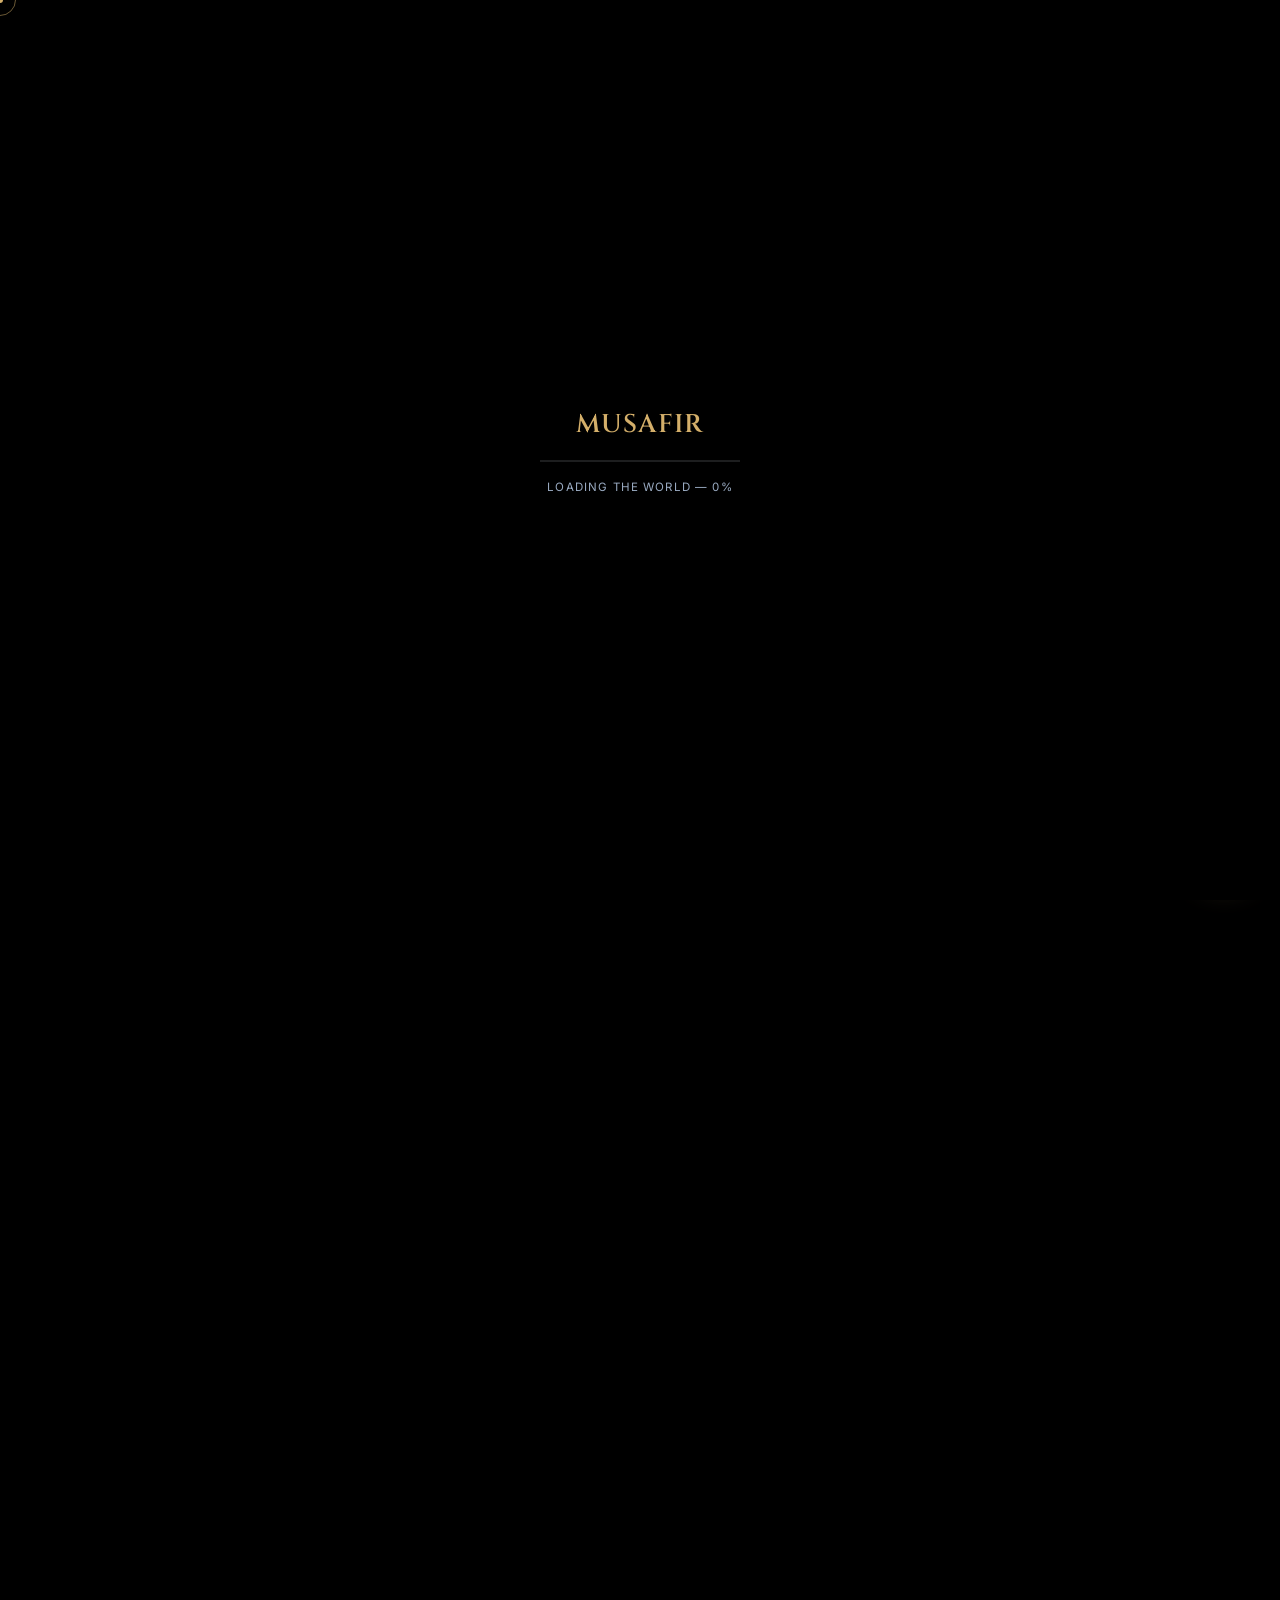
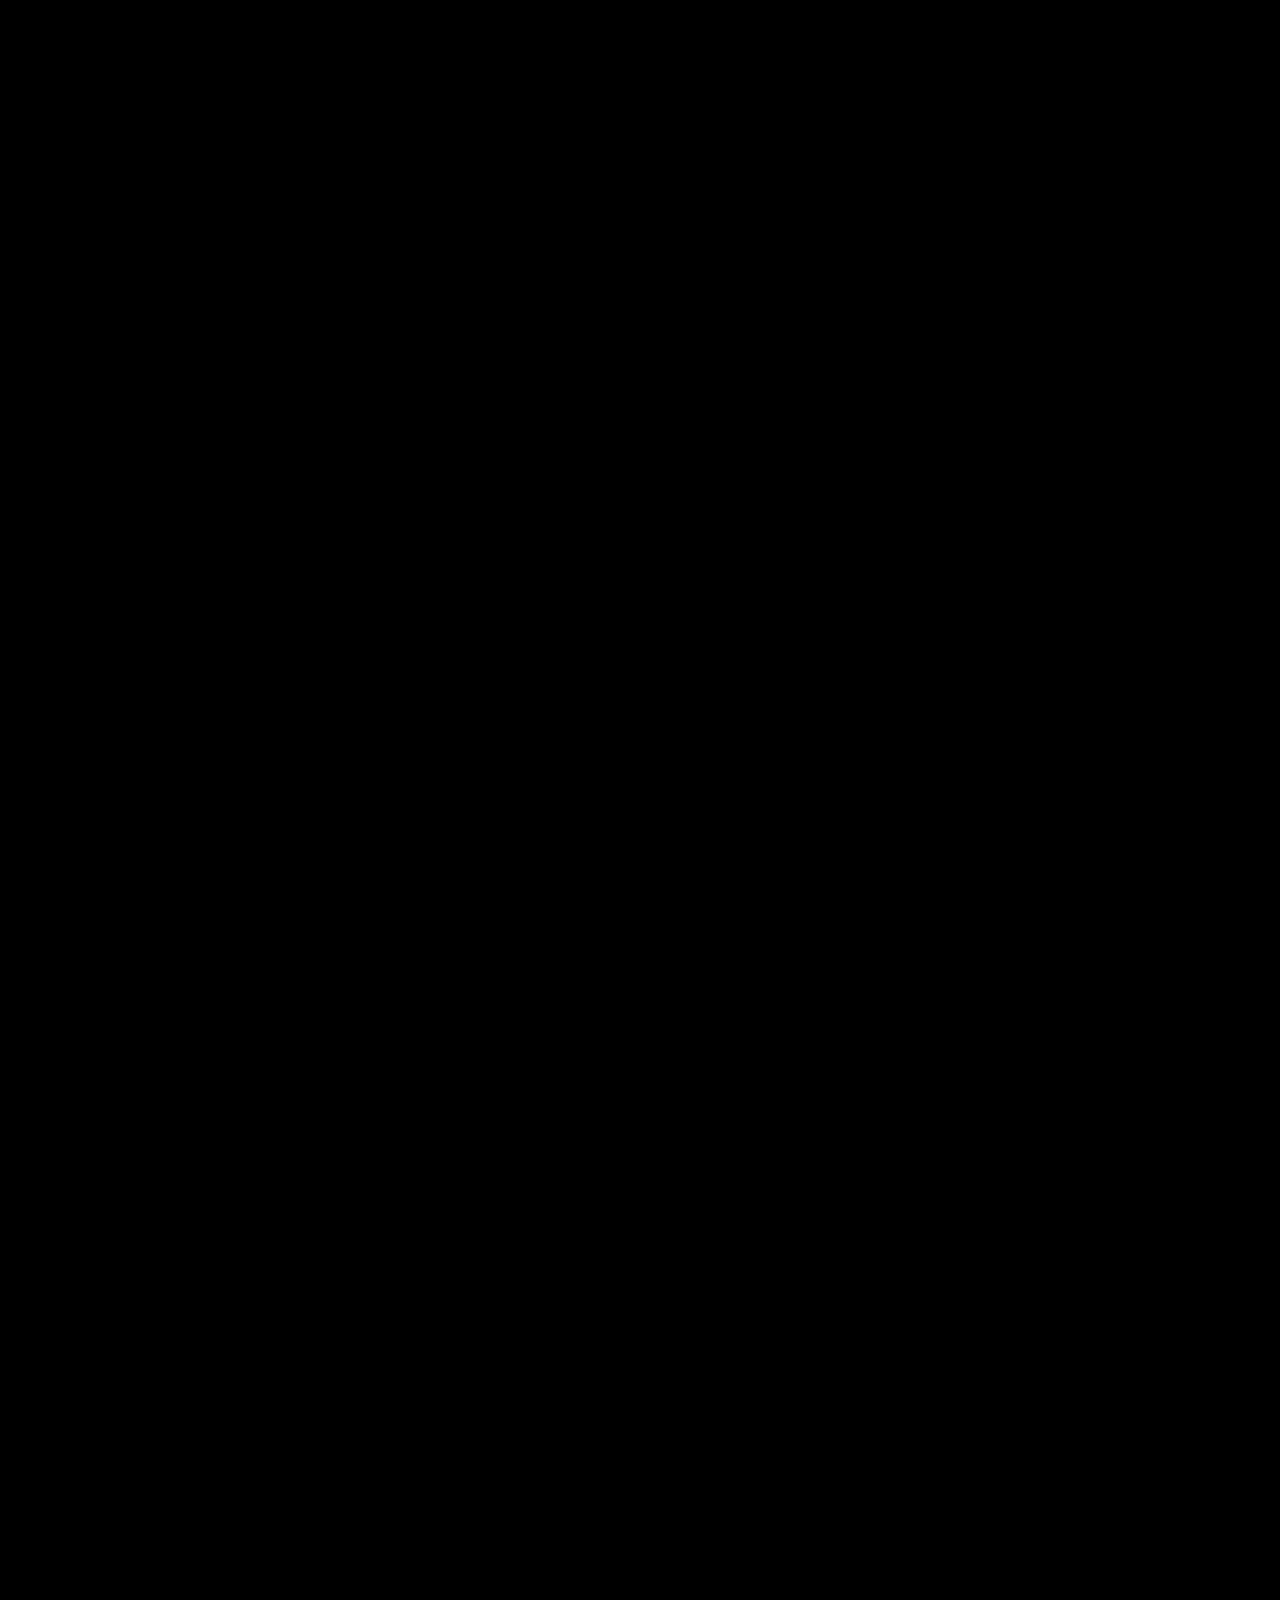
==== index.html @ 3566e13d "Update index.html" ====
<!DOCTYPE html>
<html lang="en">
<head>
  <meta name="google-site-verification" content="OoWgXhKjQjn_Fs0X8Tjs3KjPPnEatlVFtukZwoOC_cE" />
<meta charset="UTF-8">
<meta name="viewport" content="width=device-width, initial-scale=1.0, maximum-scale=1.0">
<title>Gorav Patyal | Musafir — Explore the world, live</title>
<meta name="description" content="Musafir — an interactive travel experience designed and developed by Gorav Patyal. Explore destinations, live weather, time zones and places around the world.">
<link rel="canonical" href="https://musafirg.vercel.app/">
<meta name="author" content="Gorav Patyal">
<meta name="robots" content="index,follow,max-image-preview:large">
<meta property="og:title" content="Gorav Patyal | Musafir — Explore the world, live">
<meta property="og:description" content="Musafir — an interactive travel experience designed and developed by Gorav Patyal.">
<meta property="og:type" content="website">
<meta property="og:url" content="https://musafirg.vercel.app/">
<script type="application/ld+json">
{
  "@context":"https://schema.org",
  "@type":"WebSite",
  "name":"Musafir",
  "url":"https://musafirg.vercel.app/",
  "creator":{
    "@type":"Person",
    "@id":"https://musafirg.vercel.app/#gorav-patyal",
    "name":"Gorav Patyal",
    "alternateName":"Gourav Patyal",
    "jobTitle":"Full-Stack Web Developer, Web Designer & SEO Specialist",
    "description":"Creator and developer of Musafir, focused on web development, design, SEO and interactive digital experiences.",
    "sameAs":[
      "https://github.com/GOURAVCODES22",
      "https://www.instagram.com/codetocreation/"
    ]
  }
}
</script>
<link rel="preconnect" href="https://fonts.googleapis.com">
<link href="https://fonts.googleapis.com/css2?family=Cinzel:wght@500;600;700&family=Inter:wght@400;500;600;700&display=swap" rel="stylesheet">
<link rel="stylesheet" href="style.css">

<style>
:root{--font-display:"Cinzel",serif;--font-ui:"Inter",sans-serif}
body{font-family:var(--font-ui)}
.serif,.brand,h1,h2,h3,.hero-title,.stat-num{font-family:var(--font-display)!important}

.nav-icon-btn{appearance:none;border:0;background:transparent;color:inherit;padding:8px;margin:0;display:inline-flex;align-items:center;justify-content:center;cursor:pointer;touch-action:manipulation}
.nav-icon-btn svg{pointer-events:none}
.nav-icon-btn.is-active{color:var(--gold,#d9ad62)}
@media (max-width: 760px){
  .nav{position:relative}
  .nav-links.nav-open{position:absolute;right:16px;top:calc(100% + 10px);z-index:100;display:flex!important;flex-direction:column;gap:8px;min-width:180px;padding:12px;border:1px solid rgba(217,173,98,.35);border-radius:14px;background:rgba(5,7,14,.96);backdrop-filter:blur(16px);box-shadow:0 18px 45px rgba(0,0,0,.45)}
  .nav-links.nav-open a{padding:10px 12px}
}
</style>

<style id="musafir-hero-design-only">
/* MUSAFIR — hero-only visual refresh. Functionality/layout outside this first viewport is untouched. */
:root{
  --font-display:"Cinzel",serif;
  --font-ui:"Inter",sans-serif;
}
body{font-family:var(--font-ui)}
.serif,.brand,h1,h2,h3,.hero-title,.stage-title,.stat-num,.panel-title{
  font-family:var(--font-display)!important;
}

/* Keep the existing hero composition; only refine its visual treatment. */
.stage-copy{position:relative;z-index:3}
.stage-eyebrow,.chips-label,.search-hud-top .lbl{
  font-family:var(--font-ui)!important;
  letter-spacing:.16em;
}
.stage-title{
  letter-spacing:.015em;
  line-height:.98;
  text-shadow:0 0 30px rgba(0,0,0,.35);
}
.stage-title .gold-line{
  text-shadow:0 0 24px rgba(217,173,98,.16);
}
.search-sub{
  font-family:var(--font-ui)!important;
}

/* Search becomes a premium planetary/glass capsule — same input/button IDs and behavior. */
.search-hud{
  position:relative;
  overflow:hidden;
  border:1px solid rgba(217,173,98,.34)!important;
  background:
    radial-gradient(ellipse at 78% 115%,rgba(71,105,145,.20) 0 20%,transparent 49%),
    radial-gradient(ellipse at 25% 0%,rgba(217,173,98,.08),transparent 48%),
    linear-gradient(135deg,rgba(13,19,31,.88),rgba(4,8,15,.72))!important;
  box-shadow:
    inset 0 1px 0 rgba(255,255,255,.07),
    0 18px 55px rgba(0,0,0,.30),
    0 0 34px rgba(48,78,112,.08);
  backdrop-filter:blur(16px);
}
.search-hud:after{
  content:"";
  position:absolute;
  width:170px;height:170px;
  right:-72px;bottom:-118px;
  border-radius:50%;
  border:1px solid rgba(217,173,98,.24);
  box-shadow:0 0 30px rgba(217,173,98,.07);
  pointer-events:none;
}
.search-hud-input{
  border-color:rgba(255,255,255,.10)!important;
  background:rgba(255,255,255,.035)!important;
}
.search-hud-input input{font-family:var(--font-ui)!important}
.search-hud-input button{
  box-shadow:0 0 18px rgba(217,173,98,.14);
}

/* Globe gets luxury depth without changing the canvas or interaction code. */
.globe-area{
  position:relative;
  isolation:isolate;
}
.globe-area:before{
  content:"";
  position:absolute;
  width:min(62vw,560px);
  aspect-ratio:1;
  left:50%;top:50%;
  transform:translate(-50%,-50%);
  border-radius:50%;
  background:
    radial-gradient(circle at 38% 30%,rgba(255,255,255,.10),transparent 15%),
    radial-gradient(circle at 50% 58%,rgba(40,100,150,.11),transparent 48%),
    transparent;
  box-shadow:
    0 0 55px rgba(62,104,151,.14),
    inset 0 0 70px rgba(0,0,0,.26);
  pointer-events:none;
  z-index:-1;
}
.globe-area:after{
  content:"";
  position:absolute;
  width:min(66vw,610px);
  aspect-ratio:1;
  left:50%;top:50%;
  transform:translate(-50%,-50%);
  border-radius:50%;
  border:1px solid rgba(217,173,98,.10);
  box-shadow:0 0 35px rgba(217,173,98,.06);
  pointer-events:none;
  z-index:-1;
}

/* Keep the first viewport composition; don't redesign the sections below it. */
@media (max-width:760px){
  .stage-title{font-size:clamp(2.6rem,12vw,4.3rem)!important}
  .search-sub{max-width:34rem}
  .search-hud{border-radius:24px!important}
  .globe-area:before{width:min(105vw,500px)}
  .globe-area:after{width:min(112vw,530px)}
}
</style>

</head>
<body>

  <div id="loader">
    <div class="serif" style="color:var(--gold)">MUSAFIR</div>
    <div class="bar"><i id="loadBar"></i></div>
    <div class="pct" id="loadPct">LOADING THE WORLD — 0%</div>
  </div>

  <div id="cursor-dot"></div>
  <div id="cursor-ring"></div>

  <nav class="nav">
    <div class="brand"><svg viewBox="0 0 24 24" width="20" height="20" fill="none" stroke="currentColor" stroke-width="1.4"><circle cx="12" cy="12" r="9"/><path d="M12 3v2M12 19v2M3 12h2M19 12h2"/><path d="M15.5 8.5l-3 5-5 3 3-5z" fill="currentColor" stroke="none"/></svg> MUSAFIR</div>
    <div class="nav-links">
      <a href="#" class="active">Home</a>
      <a href="#destinations">Destinations</a>
      <a href="#about">About</a>
      <a href="#" id="navJourneys">Journeys</a>
    </div>
    <div class="nav-right">
      <button class="nav-icon-btn" id="globeNavBtn" type="button" aria-label="Toggle Explore mode" title="Toggle Explore mode">
        <svg viewBox="0 0 24 24" width="18" height="18" fill="none" stroke="currentColor" stroke-width="1.4"><circle cx="12" cy="12" r="9"/><path d="M3 12h18M12 3a14 14 0 0 1 0 18M12 3a14 14 0 0 0 0 18"/></svg>
      </button>
      <button class="nav-icon-btn" id="menuNavBtn" type="button" aria-label="Open navigation menu" aria-expanded="false" title="Open navigation menu">
        <svg viewBox="0 0 24 24" width="18" height="18" fill="none" stroke="currentColor" stroke-width="1.6"><path d="M4 7h16M4 12h16M4 17h16"/></svg>
      </button>
    </div>
  </nav>

  <section class="stage">
    <div class="stage-copy">
      <div class="stage-eyebrow">WHERE WILL YOU GO?</div>
      <h1 class="stage-title">The world is<br><span class="gold-line">waiting.</span></h1>
      <p class="search-sub">Discover breathtaking destinations — drag the globe to rotate it freely, or search a country to fly there in one cinematic move.</p>

      <div class="search-hud">
        <div class="search-hud-top"><span class="lbl">Search</span><span>Search a country…</span></div>
        <div class="search-hud-input">
          <svg viewBox="0 0 24 24" width="17" height="17" fill="none" stroke="rgba(255,255,255,0.6)" stroke-width="2"><circle cx="11" cy="11" r="7"/><path d="M21 21l-4.3-4.3"/></svg>
          <input list="countryList" id="searchInput" placeholder="Try Japan, Egypt, Maldives…">
          <datalist id="countryList"></datalist>
          <button id="searchBtn" aria-label="Search"><svg viewBox="0 0 24 24" width="15" height="15" fill="none" stroke="#0b0f16" stroke-width="2.4"><path d="M5 12h14M13 6l6 6-6 6"/></svg></button>
        </div>
        <div class="search-msg" id="searchMsg"></div>
      </div>

      <div class="chips-wrap">
        <span class="chips-label">Popular searches:</span>
        <div class="chips" id="chips"></div>
      </div>
    </div>

    <div class="globe-area">
      <canvas id="globe-canvas"></canvas>


      <div class="place-tags" id="placeTags"></div>

      <button class="rotate-badge" id="rotateBadge">👆 Double-tap to scroll</button>
      <div class="hint">
        <span class="hint-icon">⇩</span>
        <span>Scroll to explore</span>
      </div>
    </div>
  </section>

  <section class="stats">
    <div class="stat-block"><div class="stat-num" id="statCountries">15</div><div class="stat-lbl">Places live on the globe</div></div>
    <div class="stat-block"><div class="stat-num">8.3B+</div><div class="stat-lbl">Combined population mapped</div></div>
    <div class="stat-block"><div class="stat-num">12,400+</div><div class="stat-lbl">Explorers using Musafir</div></div>
    <div class="stat-block"><div class="stat-num">4.9<span style="font-size:1.1rem">/5</span></div><div class="stat-lbl">Average traveler rating</div></div>
  </section>

  <section class="weather-board" id="destinations">
    <div class="reviews-head">
      <div class="stage-eyebrow">REAL, LIVE, RIGHT NOW</div>
      <h2 class="serif">Weather, anywhere on Musafir</h2>
      <p style="color:var(--ink-dim);font-size:0.9rem;max-width:44ch;text-align:center;">Search any place on Musafir to see its live temperature, humidity, cloud cover and rain forecast.</p>
    </div>

    <div class="weather-search">
      <input type="text" id="weatherSearchInput" list="countryList" placeholder="Search a place — try Manali, Egypt, Srinagar…">
      <button id="weatherSearchBtn">Check weather</button>
    </div>
    <div class="search-msg" id="weatherSearchMsg"></div>

    <div class="weather-single" id="weatherSingle">
      <img id="weatherSingleImg" src="" alt="">
      <div class="ws-overlay">
        <div class="ws-place" id="wsPlace">—</div>
        <div class="ws-main">
          <span class="ws-icon" id="wsIcon">🌍</span>
          <span class="ws-temp" id="wsTemp">--°</span>
          <span class="ws-cond" id="wsCond">Loading…</span>
        </div>
        <div class="ws-grid">
          <div><div class="ws-label">Feels like</div><div class="ws-value" id="wsFeels">--</div></div>
          <div><div class="ws-label">Humidity</div><div class="ws-value" id="wsHumidity">--</div></div>
          <div><div class="ws-label">Cloud cover</div><div class="ws-value" id="wsCloud">--</div></div>
          <div><div class="ws-label">Wind</div><div class="ws-value" id="wsWind">--</div></div>
        </div>
        <div class="ws-rain" id="wsRain">—</div>
      </div>
    </div>
  </section>

  <section class="reviews" id="about">
    <div class="reviews-head">
      <div class="stage-eyebrow">TRAVELERS SAY</div>
      <h2 class="serif">What people notice first</h2>
    </div>
    <div class="review-grid">
      <div class="review-card">
        <div class="stars">★★★★★</div>
        <p>"Spun the globe, landed on Iceland, and the local time plus the photo made it feel real before I'd even booked anything."</p>
        <div class="reviewer"><div class="avatar">RS</div><div><div class="rname">Ritika Sharma</div><div class="rloc">Delhi, India</div></div></div>
      </div>
      <div class="review-card">
        <div class="stars">★★★★★</div>
        <p>"Cleanest travel concept site I've used this year. The drag-to-rotate globe alone is worth the visit."</p>
        <div class="reviewer"><div class="avatar">DC</div><div><div class="rname">Daniel Cole</div><div class="rloc">London, UK</div></div></div>
      </div>
      <div class="review-card">
        <div class="stars">★★★★☆</div>
        <p>"Asked the Musafir AI about the Maldives and it answered faster and better than most travel agents I've called."</p>
        <div class="reviewer"><div class="avatar">MN</div><div><div class="rname">Meera Nair</div><div class="rloc">Bengaluru, India</div></div></div>
      </div>
      <div class="review-card">
        <div class="stars">★★★★★</div>
        <p>"Our team at HCLTech uses this to scout destinations for offsites — the live weather and timezone data saves us a dozen separate searches."</p>
        <div class="reviewer"><div class="avatar">VA</div><div><div class="rname">Vikram Anand</div><div class="rloc">HCLTech, Delhi, India</div></div></div>
      </div>
      <div class="review-card">
        <div class="stars">★★★★★</div>
        <p>"I work in travel tech myself and still got surprised — dragging the globe to find a country feels more natural than typing a search box ever did."</p>
        <div class="reviewer"><div class="avatar">YT</div><div><div class="rname">Yuki Tanaka</div><div class="rloc">Osaka, Japan</div></div></div>
      </div>
      <div class="review-card">
        <div class="stars">★★★★★</div>
        <p>"Found Iguaçu Falls on the globe before I even knew it bordered my own country. Small detail, but it made the whole site feel alive."</p>
        <div class="reviewer"><div class="avatar">CO</div><div><div class="rname">Camila Oliveira</div><div class="rloc">São Paulo, Brazil</div></div></div>
      </div>
    </div>
  </section>

  <footer>
    <div>© 2026 Musafir. All rights reserved.</div>
    <a class="credit" href="https://www.instagram.com/codetocreation/" target="_blank" rel="noopener">
      Designed &amp; developed by Gorav Patyal
    </a>
  </footer>

  <!-- INFO PANEL -->
  <div class="panel" id="panel">
    <div class="panel-photo">
      <img id="panelImg" src="" alt="">
    </div>
    <button type="button" class="panel-close" id="panelClose" aria-label="Back to Home">← Back to Home</button>
    <div class="panel-body">
      <div class="panel-eyebrow" id="panelEyebrow">NOW VIEWING</div>
      <h2 class="panel-title serif" id="panelTitle">—</h2>
      <div class="panel-stats">
        <div class="stat"><div class="label">Local time</div><div class="value live" id="statTime">—</div></div>
        <div class="stat"><div class="label">Weather now</div><div class="value live" id="statWeather">…</div></div>
        <div class="stat"><div class="label">Current temp</div><div class="value live" id="statTemp">…</div></div>
        <div class="stat"><div class="label">Feels like</div><div class="value live" id="statFeels">…</div></div>
        <div class="stat"><div class="label">Humidity</div><div class="value live" id="statHumidity">…</div></div>
        <div class="stat"><div class="label">Wind</div><div class="value live" id="statWind">…</div></div>
        <div class="stat"><div class="label">Population</div><div class="value" id="statPop">—</div></div>
        <div class="stat"><div class="label">Area</div><div class="value" id="statArea">—</div></div>
        <div class="stat"><div class="label">Timezone</div><div class="value" id="statTz">—</div></div>
        <div class="stat"><div class="label">Winter avg</div><div class="value" id="statWinter">—</div></div>
        <div class="stat"><div class="label">Summer avg</div><div class="value" id="statSummer">—</div></div>
      </div>
      <p class="panel-blurb" id="panelBlurb">—</p>
      <div class="places-strip" id="placesStrip"></div>
      <div class="panel-cta">Add to itinerary</div>
    </div>

    <div class="mini-map" id="miniMap">
      <div class="mini-map-head">
        <span>📍 Map</span>
        <a id="panelFullMap" target="_blank" rel="noopener">Expand ↗</a>
      </div>
      <div id="panelMapLeaflet"></div>
      <button type="button" class="map-btn" id="panelDirections">Get directions →</button>
    </div>
  </div>

  <!-- CHAT -->
  <button class="chat-btn" id="chatBtn">
    <svg viewBox="0 0 24 24" fill="none" stroke="#0b0f16" stroke-width="1.8"><path d="M21 11.5a8.5 8.5 0 0 1-8.5 8.5c-1.2 0-2.3-.25-3.3-.7L3 21l1.8-5A8.4 8.4 0 0 1 3.5 11.5 8.5 8.5 0 0 1 12 3a8.5 8.5 0 0 1 9 8.5z"/></svg>
  </button>
  <div class="chat-panel" id="chatPanel">
    <div class="chat-head">
      <div class="dot"></div>
      <div>
        <div class="t">Musafir AI</div>
        <div class="s">Ask about any country's stats, time or vibe</div>
      </div>
    </div>
    <div class="chat-body" id="chatBody">
      <div class="msg ai">Namaste 👋 Main Musafir AI hoon. Kisi bhi country ka population, area, time-zone ya travel tips poocho — main bata dunga.</div>
    </div>
    <div class="chat-input">
      <input type="text" id="chatInput" placeholder="Ask me anything about a place…">
      <button id="chatSend">➤</button>
    </div>
  </div>

<link rel="stylesheet" href="https://cdnjs.cloudflare.com/ajax/libs/leaflet/1.9.4/leaflet.min.css">
<script src="https://cdnjs.cloudflare.com/ajax/libs/leaflet/1.9.4/leaflet.min.js"></script>
<script src="https://cdnjs.cloudflare.com/ajax/libs/three.js/r128/three.min.js"></script>
<script src="https://cdnjs.cloudflare.com/ajax/libs/gsap/3.12.5/gsap.min.js"></script>
<script src="script.js"></script>
</body>
</html>
---- style.css ----
:root{
    --bg-0:#000000;
    --bg-1:#020810;
    --bg-2:#08192e;
    --gold:#d4af6a;
    --gold-dim:#a9803f;
    --chat-gold:#d4af6a;
    --chat-gold-dim:#a9803f;
    --ink:#eef2f8;
    --ink-dim:#9aabc2;
    --line:rgba(238,242,248,0.12);
    --glass:rgba(255,255,255,0.045);
  }
  *{margin:0;padding:0;box-sizing:border-box;}
  html,body{ height:100%; }
  body{
    background:
      radial-gradient(ellipse 60% 40% at 15% 10%, rgba(120,80,200,0.14) 0%, transparent 60%),
      radial-gradient(ellipse 50% 35% at 85% 75%, rgba(60,100,220,0.12) 0%, transparent 60%),
      radial-gradient(ellipse at 50% -10%, var(--bg-2) 0%, var(--bg-1) 45%, var(--bg-0) 100%);
    color:var(--ink);
    font-family:'Manrope', sans-serif;
    overflow-x:hidden;
    cursor:auto;
    position:relative;
  }
  body::before, body::after{
    content:''; position:fixed; inset:0; pointer-events:none;
  }
  body::before{
    z-index:0;
    background-image:
      radial-gradient(1px 1px at 8% 12%, #fff, transparent),
      radial-gradient(1px 1px at 18% 55%, #cddcff, transparent),
      radial-gradient(1.5px 1.5px at 30% 28%, #fff, transparent),
      radial-gradient(1px 1px at 42% 75%, #ffe6c2, transparent),
      radial-gradient(1px 1px at 52% 18%, #fff, transparent),
      radial-gradient(1.8px 1.8px at 63% 62%, #e0cfff, transparent),
      radial-gradient(1px 1px at 72% 38%, #fff, transparent),
      radial-gradient(1px 1px at 82% 85%, #cde8ff, transparent),
      radial-gradient(1.4px 1.4px at 90% 22%, #fff, transparent),
      radial-gradient(1px 1px at 96% 55%, #ffe6c2, transparent),
      radial-gradient(1px 1px at 12% 82%, #fff, transparent),
      radial-gradient(1px 1px at 25% 8%, #e0cfff, transparent),
      radial-gradient(1.5px 1.5px at 48% 48%, #fff, transparent),
      radial-gradient(1px 1px at 58% 92%, #cddcff, transparent),
      radial-gradient(1px 1px at 78% 10%, #fff, transparent);
    background-repeat:repeat;
    background-size:340px 340px;
    opacity:0.55;
    animation:twinkle 6s ease-in-out infinite alternate;
  }
  body::after{
    z-index:0;
    background-image:
      radial-gradient(1px 1px at 5% 45%, #fff, transparent),
      radial-gradient(1px 1px at 35% 92%, #fff, transparent),
      radial-gradient(1.2px 1.2px at 60% 5%, #e0cfff, transparent),
      radial-gradient(1px 1px at 88% 70%, #fff, transparent),
      radial-gradient(1px 1px at 20% 25%, #ffe6c2, transparent),
      radial-gradient(1px 1px at 68% 80%, #cddcff, transparent);
    background-repeat:repeat;
    background-size:260px 260px;
    background-position:70px 40px;
    opacity:0.4;
    animation:twinkle 8s ease-in-out infinite alternate-reverse;
  }
  @keyframes twinkle{ 0%{ opacity:0.3; } 50%{ opacity:0.65; } 100%{ opacity:0.4; } }
  h1,h2,h3,.serif{ font-family:'Playfair Display', serif; font-weight:600; letter-spacing:-0.01em; }
  a{ color:inherit; }
  button{ font-family:inherit; cursor:pointer; }
  ::selection{ background:var(--gold); color:#0b0f16; }

  /* custom cursor (desktop only) */
  @media(pointer:fine){
    body{ cursor:none; }
    #cursor-dot, #cursor-ring{ position:fixed; top:0; left:0; pointer-events:none; z-index:9999; transform:translate(-50%,-50%); }
    #cursor-dot{ width:6px; height:6px; border-radius:50%; background:var(--gold); }
    #cursor-ring{ width:32px; height:32px; border-radius:50%; border:1px solid rgba(212,175,106,0.5); transition:width .2s ease, height .2s ease, border-color .2s ease; }
    #cursor-ring.hover{ width:52px; height:52px; border-color:var(--gold); }
  }

  /* ---------- NAV ---------- */
  .nav{
    position:fixed; top:0; left:0; right:0; z-index:80;
    display:flex; align-items:center; justify-content:space-between;
    padding:22px 5vw;
    background:linear-gradient(180deg, rgba(0,0,0,0.55), transparent);
  }
  .brand{ font-family:'Playfair Display', serif; font-size:1.35rem; letter-spacing:0.06em; display:flex; align-items:center; gap:10px; }
  .brand svg{ color:var(--gold); flex-shrink:0; }
  .nav-links{ display:flex; gap:34px; font-size:0.86rem; }
  .nav-links a{ color:var(--ink-dim); position:relative; padding-bottom:4px; transition:color .2s ease; }
  .nav-links a:hover{ color:var(--ink); }
  .nav-links a.active{ color:var(--ink); }
  .nav-links a.active::after{ content:''; position:absolute; left:0; right:0; bottom:0; height:1px; background:var(--gold); }
  .nav-right{ display:flex; gap:20px; align-items:center; color:var(--ink-dim); }
  .nav-right svg{ cursor:pointer; transition:color .2s ease; }
  .nav-right svg:hover{ color:var(--gold); }
  @media(max-width:800px){ .nav-links{ display:none; } }

  /* ---------- GLOBE STAGE ---------- */
  .stage{
    position:relative; min-height:640px; width:100%;
    display:flex; flex-direction:column; align-items:center; justify-content:flex-start;
    padding-top:120px;
  }
  .globe-area{ position:relative; width:100%; height:70vh; min-height:420px; }
  #globe-canvas{ position:absolute; inset:0; width:100%; height:100%; touch-action:manipulation; }

  .stage-copy{
    position:relative; z-index:5; text-align:center;
    display:flex; flex-direction:column; align-items:center; gap:12px;
    padding:0 20px; max-width:600px; width:100%;
    margin-bottom:20px;
  }
  .stage-eyebrow{ font-size:0.76rem; letter-spacing:0.16em; color:var(--gold); font-weight:600; }
  .stage-title{ font-size:clamp(2rem,5vw,3.2rem); max-width:20ch; line-height:1.12; }
  .stage-title .gold-line{ color:var(--gold); }
  .search-sub{ color:var(--ink-dim); max-width:48ch; font-size:0.9rem; line-height:1.6; margin:2px auto 4px; text-align:center; }

  @media(min-width:960px){
    .stage{ flex-direction:row; align-items:center; padding-top:0; min-height:100vh; }
    .stage-copy{ width:50%; flex-shrink:0; align-items:flex-start; text-align:left; padding:0 5vw 0 6vw; margin-bottom:0; max-width:none; }
    .globe-area{ width:50%; height:100vh; }
    .stage-title{ max-width:20ch; }
  }

  /* HUD-style search */
  .search-hud{
    max-width:480px; width:100%; margin-top:6px;
    background:rgba(10,18,32,0.55); backdrop-filter:blur(14px);
    border:1px solid rgba(212,175,106,0.45); border-radius:12px;
    padding:14px 18px 16px;
  }
  .search-hud-top{ display:flex; justify-content:space-between; font-size:0.68rem; letter-spacing:0.1em; color:var(--ink-dim); text-transform:uppercase; margin-bottom:10px; }
  .search-hud-top .lbl{ color:var(--gold); font-weight:700; }
  .search-hud-input{
    background:rgba(255,255,255,0.08); border:1px solid rgba(255,255,255,0.18); border-radius:8px;
    display:flex; align-items:center; gap:10px;
    padding:11px 8px 11px 14px;
  }
  .search-hud-input input{ flex:1; border:none; background:none; color:#ffffff; font-family:inherit; font-size:0.94rem; outline:none; }
  .search-hud-input input::placeholder{ color:rgba(255,255,255,0.55); }
  .search-hud-input svg{ flex-shrink:0; }
  .search-hud-input button{
    background:var(--gold); border:none; width:32px; height:32px; border-radius:6px; flex-shrink:0;
    display:flex; align-items:center; justify-content:center; transition:transform .2s ease;
  }
  .search-hud-input button:hover{ transform:translateX(2px); }
  .search-msg{ margin-top:10px; font-size:0.78rem; color:#e2a05a; }

  .chips-wrap{ display:flex; flex-direction:column; align-items:center; gap:8px; margin-top:6px; }
  .chips-label{ font-size:0.76rem; color:var(--ink-dim); }

  .rotate-badge{
    position:absolute; z-index:6; bottom:70px; right:5vw;
    background:#0a1220; border:1px solid var(--line); color:var(--ink-dim);
    padding:8px 16px; border-radius:20px; font-size:0.78rem; letter-spacing:0.04em;
  }


  /* search */
  .search-wrap{ margin-top:6px; width:min(520px,88vw); }
  .search-bar{
    display:flex; align-items:center; gap:10px;
    background:var(--glass); border:1px solid var(--line); border-radius:40px;
    padding:8px 8px 8px 22px; backdrop-filter:blur(16px);
  }
  .search-bar input{
    flex:1; background:none; border:none; outline:none; color:var(--ink);
    font-family:inherit; font-size:0.96rem; padding:10px 0;
  }
  .search-bar input::placeholder{ color:var(--ink-dim); }
  .search-bar button{
    background:linear-gradient(135deg,var(--gold),var(--gold-dim)); color:#0b0f16; border:none;
    border-radius:30px; padding:12px 26px; font-size:0.86rem; font-weight:700; letter-spacing:0.02em;
    transition:transform .2s ease, box-shadow .2s ease;
  }
  .search-bar button:hover{ transform:translateY(-1px); box-shadow:0 8px 22px rgba(212,175,106,0.28); }
  .search-msg{ margin-top:10px; font-size:0.82rem; color:#e2a05a; min-height:1.2em; }

  .chips{ display:flex; flex-wrap:wrap; gap:9px; justify-content:center; margin-top:4px; }
  .chip{
    border:1px solid var(--line); background:rgba(255,255,255,0.02); color:var(--ink-dim);
    padding:8px 16px; border-radius:20px; font-size:0.78rem; transition:all .2s ease;
  }
  .chip:hover{ border-color:var(--gold); color:var(--ink); }

  .hint{
    position:absolute; bottom:26px; left:50%; transform:translateX(-50%);
    font-size:0.72rem; color:var(--ink-dim); letter-spacing:0.04em; z-index:5;
    display:flex; align-items:center; gap:8px;
  }
  @media(max-width:700px){ .hint{ bottom:18px; } }

  .place-tags{ position:absolute; inset:0; pointer-events:none; z-index:3; }
  .place-tag{
    position:absolute; display:flex; align-items:center; gap:4px;
    font-size:0.68rem; color:var(--ink); white-space:nowrap;
    transform:translate(-50%,-130%); text-shadow:0 1px 8px rgba(0,0,0,0.9);
    opacity:0; transition:opacity .3s ease;
  }
  .place-tag.visible{ opacity:1; }
  .place-tag .pin{ color:var(--gold); font-size:0.9rem; }


  .surprise{
    position:absolute; top:110px; right:5vw; z-index:6;
    border:1px solid var(--line); background:#0a1220; color:var(--ink);
    padding:10px 18px; border-radius:24px; font-size:0.8rem;
    display:flex; align-items:center; gap:8px; transition:border-color .2s ease;
  }
  .surprise:hover{ border-color:var(--gold); }
  @media(max-width:700px){ .surprise{ top:auto; bottom:18px; left:5vw; right:auto; } }

  /* ---------- INFO PANEL ---------- */
  .panel{
    position:fixed; inset:0; height:100vh; width:100%;
    background:#000;
    z-index:100; opacity:0; visibility:hidden;
    display:flex; flex-direction:column; align-items:center; justify-content:flex-end; overflow-y:auto;
    transition:opacity .4s ease, visibility .4s ease;
  }
  .panel.open{ opacity:1; visibility:visible; }
  .panel-photo{ position:fixed; inset:0; overflow:hidden; background:linear-gradient(135deg,#1a2c47,#0b1424); z-index:0; }
  .panel-photo img{ width:100%; height:100%; object-fit:cover; }
  .panel-photo::after{ content:''; position:absolute; inset:0; background:linear-gradient(180deg, rgba(0,0,0,0.05) 0%, rgba(0,0,0,0.05) 55%, rgba(0,0,0,0.4) 100%); }
  .panel-close{
    position:fixed; top:24px; left:24px; z-index:9999; height:42px; padding:0 18px 0 14px; border-radius:24px;
    background:rgba(15,20,30,0.92); border:1px solid var(--line); color:var(--ink); text-decoration:none;
    display:flex; align-items:center; gap:8px; font-size:0.85rem; font-weight:600;
    transition:border-color .2s ease, background .2s ease; pointer-events:auto; cursor:pointer;
    touch-action:manipulation; -webkit-tap-highlight-color:rgba(212,175,106,0.3); user-select:none;
  }
  .panel-close:hover{ border-color:var(--gold); }
  .panel-fav{
    position:fixed; top:24px; right:24px; z-index:3; width:42px; height:42px; border-radius:50%;
    background:rgba(0,0,0,0.35); border:1px solid var(--line); color:var(--ink-dim);
    display:flex; align-items:center; justify-content:center; font-size:1.05rem; backdrop-filter:blur(10px);
    transition:color .2s ease, border-color .2s ease;
  }
  .panel-fav.active{ color:var(--gold); border-color:var(--gold); }
  .panel-body{
    position:relative; z-index:2; width:100%; max-width:1000px;
    margin:0 auto; padding:80px 7vw 50px;
    background:linear-gradient(180deg, transparent 0%, rgba(0,0,0,0.32) 45%, rgba(0,0,0,0.68) 100%);
  }
  .panel-stats .value, .panel-stats .label, .panel-blurb{ text-shadow:0 1px 12px rgba(0,0,0,0.7); }
  .panel-eyebrow{ font-size:0.76rem; letter-spacing:0.16em; color:var(--gold); font-weight:600; margin-bottom:8px; }
  .panel-title{ font-size:clamp(1.9rem,4vw,2.8rem); margin-bottom:22px; text-shadow:0 2px 20px rgba(0,0,0,0.6); }
  .panel-stats{ display:grid; grid-template-columns:repeat(4,1fr); gap:18px; margin-bottom:22px; }
  .stat{ border-top:1px solid rgba(255,255,255,0.18); padding-top:10px; }
  .stat .label{ font-size:0.66rem; letter-spacing:0.06em; color:var(--ink-dim); text-transform:uppercase; }
  .stat .value{ font-size:1.05rem; margin-top:4px; font-weight:600; }
  .stat .value.live{ color:var(--gold); font-variant-numeric:tabular-nums; }
  .panel-blurb{ color:var(--ink-dim); font-size:0.94rem; line-height:1.65; max-width:60ch; }
  .panel-cta{
    margin-top:24px; display:inline-flex; align-items:center; gap:10px;
    border:1px solid var(--gold); color:var(--gold); padding:11px 20px; border-radius:26px; font-size:0.85rem;
  }
  .mini-map{
    position:fixed; bottom:24px; right:24px; z-index:5; width:270px;
    border-radius:14px; overflow:hidden; border:1px solid rgba(255,255,255,0.18);
    background:rgba(5,10,20,0.55); backdrop-filter:blur(14px);
    box-shadow:0 12px 40px rgba(0,0,0,0.5);
  }
  .mini-map-head{
    display:flex; justify-content:space-between; align-items:center;
    padding:8px 12px; font-size:0.74rem; color:var(--ink);
  }
  .mini-map-head a{ color:var(--gold); text-decoration:none; }
  .mini-map #panelMapLeaflet{ width:100%; height:140px; background:#0a1420; }
  .leaflet-popup-content-wrapper{ background:#0d1526; color:#eef2f8; border-radius:10px; }
  .leaflet-popup-tip{ background:#0d1526; }
  .places-strip{ display:flex; gap:12px; overflow-x:auto; margin-top:14px; padding-bottom:6px; }
  .place-card{
    flex:0 0 auto; width:130px; cursor:pointer; border-radius:12px; overflow:hidden;
    border:1px solid rgba(255,255,255,0.16); background:rgba(0,0,0,0.28); transition:border-color .2s ease, transform .2s ease;
  }
  .place-card:hover{ transform:translateY(-2px); }
  .place-card.active{ border-color:var(--gold); }
  .place-card img{ width:100%; height:76px; object-fit:cover; display:block; }
  .place-card .pname{ font-size:0.72rem; padding:7px 9px; color:var(--ink); line-height:1.3; }
  .mini-map .map-btn{
    display:block; text-align:center; margin:10px 12px 12px; border:1px solid var(--gold); color:var(--gold);
    padding:8px 14px; border-radius:20px; font-size:0.76rem; text-decoration:none;
  }
  .map-btn:hover{ background:rgba(212,175,106,0.14); }
  @media(max-width:700px){ .mini-map{ width:200px; bottom:96px; } .mini-map #panelMapLeaflet{ height:110px; } }
  @media(max-width:760px){ .panel-stats{ grid-template-columns:repeat(2,1fr); } .panel-body{ padding:60px 6vw 40px; } }

  /* ---------- CHAT ---------- */
  .chat-btn{
    position:fixed; bottom:26px; right:26px; z-index:90;
    width:60px; height:60px; border-radius:50%;
    background:linear-gradient(135deg,var(--chat-gold),var(--chat-gold-dim)); border:none;
    display:flex; align-items:center; justify-content:center;
    box-shadow:0 10px 30px rgba(212,175,106,0.35);
  }
  .chat-btn svg{ width:24px; height:24px; }
  .chat-panel{
    position:fixed; bottom:100px; right:26px; z-index:90;
    width:min(360px,88vw); height:min(480px,70vh);
    background:var(--bg-1); border:1px solid var(--line); border-radius:16px;
    display:flex; flex-direction:column; overflow:hidden;
    box-shadow:0 30px 70px rgba(0,0,0,0.5);
    opacity:0; transform:translateY(16px) scale(0.98); pointer-events:none;
    transition:opacity .25s ease, transform .25s ease;
  }
  .chat-panel.open{ opacity:1; transform:translateY(0) scale(1); pointer-events:auto; }
  .chat-head{ padding:16px 18px; border-bottom:1px solid var(--line); display:flex; align-items:center; gap:10px; }
  .chat-head .dot{ width:8px; height:8px; border-radius:50%; background:#4ee08a; box-shadow:0 0 8px #4ee08a; }
  .chat-head .t{ font-size:0.92rem; font-weight:700; }
  .chat-head .s{ font-size:0.72rem; color:var(--ink-dim); }
  .chat-body{ flex:1; overflow-y:auto; padding:16px; display:flex; flex-direction:column; gap:12px; }
  .msg{ max-width:84%; font-size:0.86rem; line-height:1.5; padding:10px 14px; border-radius:14px; }
  .msg.ai{ background:var(--glass); border:1px solid var(--line); align-self:flex-start; border-bottom-left-radius:4px; }
  .msg.user{ background:linear-gradient(135deg,var(--chat-gold),var(--chat-gold-dim)); color:#0b0f16; align-self:flex-end; border-bottom-right-radius:4px; font-weight:500; }
  .msg.typing{ display:flex; gap:4px; align-items:center; }
  .msg.typing span{ width:5px; height:5px; border-radius:50%; background:var(--ink-dim); animation:blink 1.2s infinite; }
  .msg.typing span:nth-child(2){ animation-delay:.2s; } .msg.typing span:nth-child(3){ animation-delay:.4s; }
  @keyframes blink{ 0%,80%,100%{opacity:.25;} 40%{opacity:1;} }
  .chat-input{ display:flex; gap:8px; padding:12px; border-top:1px solid var(--line); }
  .chat-input input{ flex:1; background:var(--glass); border:1px solid var(--line); border-radius:20px; padding:10px 16px; color:var(--ink); font-family:inherit; font-size:0.85rem; outline:none; }
  .chat-input button{ background:var(--chat-gold); border:none; color:#0b0f16; width:38px; height:38px; border-radius:50%; display:flex; align-items:center; justify-content:center; flex-shrink:0; }

  /* ---------- LOADER ---------- */
  #loader{
    position:fixed; inset:0; z-index:200; background:var(--bg-0);
    display:flex; flex-direction:column; align-items:center; justify-content:center; gap:18px;
    transition:opacity .7s ease, visibility .7s ease;
  }
  #loader .serif{ font-size:1.6rem; letter-spacing:0.04em; }
  #loader .bar{ width:200px; height:2px; background:var(--line); position:relative; overflow:hidden; }
  #loader .bar i{ position:absolute; left:0; top:0; bottom:0; width:0%; background:var(--gold); }
  #loader .pct{ font-size:0.72rem; color:var(--ink-dim); letter-spacing:0.1em; }
  #loader.hidden{ opacity:0; visibility:hidden; }

  /* ---------- STATS STRIP ---------- */
  .stats{
    position:relative; z-index:5; display:flex; flex-wrap:wrap; justify-content:space-between; gap:30px;
    padding:64px 7vw; border-top:1px solid var(--line); border-bottom:1px solid var(--line);
    background:var(--bg-0);
  }
  .stat-block{ min-width:140px; }
  .stat-num{ font-family:'Playfair Display',serif; font-size:2.3rem; color:var(--gold); }
  .stat-lbl{ font-size:0.82rem; color:var(--ink-dim); margin-top:6px; max-width:18ch; }

  /* ---------- WEATHER BOARD ---------- */
  .weather-board{ position:relative; z-index:5; padding:100px 7vw; background:var(--bg-1); border-top:1px solid var(--line); border-bottom:1px solid var(--line); display:flex; flex-direction:column; align-items:center; }

  .weather-search{
    display:flex; gap:10px; width:min(520px,90vw); margin-top:44px;
  }
  .weather-search input{
    flex:1; min-width:0; background:var(--glass); border:1px solid var(--line); border-radius:30px;
    padding:14px 22px; color:var(--ink); font-family:inherit; font-size:0.92rem; outline:none;
  }
  .weather-search input::placeholder{ color:var(--ink-dim); }
  .weather-search button{
    background:var(--gold); color:#0b0f16; border:none; border-radius:30px; padding:0 26px;
    font-weight:700; font-size:0.86rem; white-space:nowrap; flex-shrink:0;
  }
  @media(max-width:560px){
    .weather-search{ flex-direction:column; width:92vw; }
    .weather-search button{ padding:14px 26px; }
  }
  #weatherSearchMsg{ margin-top:10px; font-size:0.8rem; color:#e2a05a; }

  .weather-single{
    position:relative; width:100vw; margin-left:calc(-50vw + 50%); margin-top:36px;
    height:82vh; min-height:460px; display:flex; align-items:center; justify-content:center;
    background:#000; overflow:hidden;
  }
  .weather-single img{ position:absolute; inset:0; width:100%; height:100%; object-fit:contain; object-position:center; z-index:0; background:#000; }
  .ws-overlay{
    position:relative; z-index:2; width:100%; height:100%; padding:34px;
    display:flex; flex-direction:column; justify-content:center; align-items:center; text-align:center;
    background:linear-gradient(180deg, rgba(0,0,0,0.1) 0%, rgba(0,0,0,0.4) 55%, rgba(0,0,0,0.65) 100%);
  }
  .ws-place{ font-size:1.6rem; font-family:'Playfair Display',serif; margin-bottom:12px; text-shadow:0 2px 16px rgba(0,0,0,0.85); }
  .ws-main{ display:flex; align-items:center; gap:14px; margin-bottom:22px; }
  .ws-icon{ font-size:2.2rem; filter:drop-shadow(0 2px 10px rgba(0,0,0,0.8)); }
  .ws-temp{ font-size:2.4rem; color:var(--gold); font-variant-numeric:tabular-nums; text-shadow:0 2px 14px rgba(0,0,0,0.85); }
  .ws-cond{ font-size:0.9rem; color:#f0ede4; text-shadow:0 1px 10px rgba(0,0,0,0.85); }
  .ws-grid{ display:grid; grid-template-columns:repeat(4,1fr); gap:22px; margin-bottom:18px; }
  .ws-label{ font-size:0.66rem; letter-spacing:0.06em; color:#dcd8cc; text-transform:uppercase; border-top:1px solid rgba(255,255,255,0.35); padding-top:8px; text-shadow:0 1px 8px rgba(0,0,0,0.85); }
  .ws-value{ font-size:1.05rem; font-weight:600; margin-top:4px; }
  .ws-rain{ font-size:0.85rem; color:var(--ink); }
  @media(max-width:600px){ .ws-grid{ grid-template-columns:repeat(2,1fr); } .weather-single{ height:70vh; min-height:380px; } }

  /* ---------- REVIEWS ---------- */
  .reviews{ position:relative; z-index:5; padding:110px 7vw; background:var(--bg-0); }
  .reviews-head{ text-align:center; max-width:560px; margin:0 auto 54px; display:flex; flex-direction:column; gap:10px; align-items:center; }
  .reviews-head h2{ font-size:clamp(1.7rem,3.2vw,2.3rem); }
  .review-grid{ display:grid; grid-template-columns:repeat(3,1fr); gap:22px; max-width:1100px; margin:0 auto; }
  .review-card{
    background:var(--glass); border:1px solid var(--line); border-radius:16px; padding:28px;
    display:flex; flex-direction:column; gap:16px;
  }
  .stars{ color:var(--gold); letter-spacing:2px; font-size:0.95rem; }
  .review-card p{ font-size:0.92rem; line-height:1.65; color:var(--ink); }
  .reviewer{ display:flex; align-items:center; gap:12px; margin-top:auto; }
  .avatar{
    width:38px; height:38px; border-radius:50%; background:linear-gradient(135deg,var(--gold),var(--gold-dim));
    display:flex; align-items:center; justify-content:center; font-size:0.78rem; font-weight:700; color:#04140f; flex-shrink:0;
  }
  .rname{ font-size:0.88rem; font-weight:600; }
  .rloc{ font-size:0.76rem; color:var(--ink-dim); }
  @media(max-width:860px){ .review-grid{ grid-template-columns:1fr; } }

  /* ---------- FOOTER ---------- */
  footer{
    position:relative; z-index:5;
    border-top:1px solid var(--line);
    padding:30px 5vw; display:flex; justify-content:space-between; align-items:center; flex-wrap:wrap; gap:14px;
    font-size:0.8rem; color:var(--ink-dim);
    background:var(--bg-0);
  }
  .credit{ display:flex; align-items:center; gap:8px; transition:color .2s ease; }
  .credit:hover{ color:var(--gold); }
  .credit svg{ width:15px; height:15px; }


/* =========================================================
   MUSAFIR GALAXY + MOBILE GLOBE INTERACTION POLISH
========================================================= */
body{
  background:
    radial-gradient(ellipse 70% 55% at 12% 18%, rgba(107,64,190,.20), transparent 62%),
    radial-gradient(ellipse 65% 50% at 88% 42%, rgba(25,91,190,.18), transparent 60%),
    radial-gradient(ellipse 80% 45% at 50% 92%, rgba(142,52,170,.12), transparent 64%),
    radial-gradient(ellipse at 50% -10%, #0b1730 0%, #030814 48%, #000 100%);
}
body::after{
  background-image:
    radial-gradient(ellipse 45% 18% at 18% 30%, rgba(255,255,255,.045), transparent 70%),
    radial-gradient(ellipse 55% 16% at 78% 66%, rgba(92,126,255,.055), transparent 70%),
    radial-gradient(1px 1px at 5% 45%, #fff, transparent),
    radial-gradient(1px 1px at 35% 92%, #fff, transparent),
    radial-gradient(1.2px 1.2px at 60% 5%, #e0cfff, transparent),
    radial-gradient(1px 1px at 88% 70%, #fff, transparent),
    radial-gradient(1px 1px at 20% 25%, #ffe6c2, transparent),
    radial-gradient(1px 1px at 68% 80%, #cddcff, transparent);
}
.stage,.stats,.weather-board,.reviews,footer{ background:transparent !important; }
.stats,.weather-board,.reviews,footer{ backdrop-filter:blur(1px); }

#globe-canvas{ touch-action:pan-y; -webkit-tap-highlight-color:transparent; }

.panel{ isolation:isolate; }
.panel-close{
  position:fixed !important;
  top:max(18px, env(safe-area-inset-top)) !important;
  left:16px !important;
  z-index:100000 !important;
  min-height:46px;
  padding:0 18px 0 14px;
  border:1px solid rgba(212,175,106,.6);
  background:rgba(5,9,18,.96);
  box-shadow:0 8px 30px rgba(0,0,0,.5);
  pointer-events:auto !important;
}
.panel-body{ padding-top:112px; }
.panel-fav{ z-index:100000 !important; top:max(18px, env(safe-area-inset-top)) !important; }

/* Replace the map preview with a compact side action button. */
.mini-map{
  width:auto !important;
  min-width:0;
  right:16px !important;
  bottom:22px !important;
  background:transparent !important;
  border:0 !important;
  box-shadow:none !important;
  backdrop-filter:none !important;
  overflow:visible !important;
  z-index:10000 !important;
}
.mini-map-head,.mini-map #panelMapLeaflet,.mini-map #panelFullMap{ display:none !important; }
.mini-map .map-btn{
  display:flex !important;
  align-items:center;
  justify-content:center;
  gap:7px;
  margin:0 !important;
  min-width:150px;
  min-height:46px;
  padding:11px 17px !important;
  border:1px solid rgba(212,175,106,.75) !important;
  border-radius:24px !important;
  background:rgba(7,12,23,.94) !important;
  color:var(--gold) !important;
  box-shadow:0 10px 30px rgba(0,0,0,.5);
  font-size:.78rem !important;
  font-weight:700;
  touch-action:manipulation;
}
@media(max-width:700px){
  .mini-map{ right:14px !important; bottom:18px !important; }
  .mini-map .map-btn{ min-width:142px; }
  .panel-body{ padding:108px 6vw 34px !important; }
}

@media(max-width:959px){
  .stage{ min-height:0; padding-top:92px; padding-bottom:0; gap:4px; }
  .stage-copy{ margin-bottom:0; padding-left:14px; padding-right:14px; }
  .globe-area{ height:390px !important; min-height:390px !important; margin:0 !important; }
  .stats{ padding:34px 7vw; }
}
@media(max-width:600px){
  .stage{ padding-top:84px; }
  .globe-area{ height:350px !important; min-height:350px !important; }
  .panel-stats{ gap:12px !important; }
  .stat{ min-width:0; overflow:hidden; }
  .stat .value{ font-size:.92rem; overflow-wrap:anywhere; }
  .stat .label{ font-size:.58rem; }
}


/* ===== V5 interaction polish ===== */
.panel-close{
  position:fixed !important;
  top:max(16px, env(safe-area-inset-top)) !important;
  right:16px !important;
  left:auto !important;
  z-index:2147483647 !important;
  min-height:48px !important;
  padding:0 18px !important;
  border:1px solid rgba(212,175,106,.78) !important;
  border-radius:26px !important;
  background:rgba(5,9,18,.96) !important;
  color:#fff !important;
  box-shadow:0 10px 35px rgba(0,0,0,.6) !important;
  pointer-events:auto !important;
  touch-action:manipulation !important;
  cursor:pointer !important;
}
.panel-body{ padding-top:94px !important; }
.panel-fav{ display:none !important; }
#panelDirections{
  appearance:none !important;
  -webkit-appearance:none !important;
  font:inherit !important;
  cursor:pointer !important;
  touch-action:manipulation !important;
  pointer-events:auto !important;
}
#globe-canvas{ touch-action:pan-y !important; }
@media(max-width:600px){
  .panel-close{ top:max(12px, env(safe-area-inset-top)) !important; right:12px !important; min-height:46px !important; font-size:.82rem !important; }
  .panel-body{ padding-top:86px !important; }
  .mini-map{ right:12px !important; bottom:16px !important; }
  .mini-map .map-btn{ min-height:48px !important; min-width:146px !important; }
}

/* Local photo destination */
.place-card:has(img[src*="shreeganesh-glass-house"]) {
  cursor: pointer;
}
.place-card:has(img[src*="shreeganesh-glass-house"])::after {
  content: "Tap photo for directions →";
  display: block;
  padding: 6px 10px 9px;
  font-size: .68rem;
  letter-spacing: .05em;
  color: var(--gold);
  background: rgba(5,8,14,.82);
}

/* ===== MOBILE WIDTH / HORIZONTAL OVERFLOW GUARD =====
   Keep the entire Musafir layout locked to the viewport so globe zoom/drag
   can never expose or drag an empty page area outside the mobile screen.
*/
html, body{
  width:100%;
  max-width:100%;
  overflow-x:hidden !important;
  overscroll-behavior-x:none;
}
body{
  min-width:0 !important;
}
main, header, section, footer, .stage, .globe-area, .stats, .weather-board, .reviews{
  max-width:100%;
  min-width:0;
}
#globe-canvas{
  display:block;
  max-width:100%;
}
@media(max-width:959px){
  .stage{ width:100%; overflow-x:clip; }
  .stage-copy, .globe-area{ width:100% !important; max-width:100% !important; min-width:0 !important; }
  .globe-area{ overflow:hidden; }
}
@media(max-width:600px){
  .weather-single{ width:100% !important; margin-left:0 !important; }
}

/* ===== PREMIUM LUXURY GALAXY FINISH =====
   Visual-only polish: deep black base, restrained purple atmosphere,
   denser tiny soft stars, no twinkling/neon effect.
*/
:root{
  --bg-0:#000000;
  --bg-1:#010104;
  --bg-2:#07050b;
  --lux-purple:rgba(70,34,105,.12);
  --lux-purple-soft:rgba(92,48,128,.07);
  --lux-gold:#d4af6a;
}
body{
  background:
    radial-gradient(ellipse 58% 34% at 12% 8%, rgba(72,34,104,.11) 0%, transparent 70%),
    radial-gradient(ellipse 48% 32% at 88% 72%, rgba(62,30,92,.08) 0%, transparent 72%),
    radial-gradient(ellipse 70% 46% at 50% 112%, rgba(46,22,66,.055) 0%, transparent 70%),
    #000 !important;
}
body::before{
  z-index:0;
  background-image:
    radial-gradient(1px 1px at 3% 9%,rgba(255,255,255,.38),transparent 70%),
    radial-gradient(1px 1px at 7% 31%,rgba(210,198,230,.28),transparent 70%),
    radial-gradient(.9px .9px at 11% 68%,rgba(255,255,255,.32),transparent 70%),
    radial-gradient(1px 1px at 15% 18%,rgba(224,210,242,.25),transparent 70%),
    radial-gradient(.8px .8px at 19% 83%,rgba(255,255,255,.30),transparent 70%),
    radial-gradient(1px 1px at 23% 43%,rgba(205,192,220,.24),transparent 70%),
    radial-gradient(.8px .8px at 27% 6%,rgba(255,255,255,.34),transparent 70%),
    radial-gradient(1px 1px at 31% 76%,rgba(225,215,238,.23),transparent 70%),
    radial-gradient(.9px .9px at 35% 26%,rgba(255,255,255,.30),transparent 70%),
    radial-gradient(1px 1px at 39% 57%,rgba(210,197,230,.24),transparent 70%),
    radial-gradient(.8px .8px at 43% 12%,rgba(255,255,255,.28),transparent 70%),
    radial-gradient(1px 1px at 47% 89%,rgba(225,214,238,.24),transparent 70%),
    radial-gradient(.9px .9px at 51% 36%,rgba(255,255,255,.32),transparent 70%),
    radial-gradient(1px 1px at 55% 71%,rgba(207,193,223,.22),transparent 70%),
    radial-gradient(.8px .8px at 59% 20%,rgba(255,255,255,.30),transparent 70%),
    radial-gradient(1px 1px at 63% 52%,rgba(220,207,234,.25),transparent 70%),
    radial-gradient(.9px .9px at 67% 5%,rgba(255,255,255,.32),transparent 70%),
    radial-gradient(1px 1px at 71% 84%,rgba(210,198,229,.23),transparent 70%),
    radial-gradient(.8px .8px at 75% 32%,rgba(255,255,255,.30),transparent 70%),
    radial-gradient(1px 1px at 79% 63%,rgba(223,211,237,.24),transparent 70%),
    radial-gradient(.9px .9px at 83% 13%,rgba(255,255,255,.34),transparent 70%),
    radial-gradient(1px 1px at 87% 47%,rgba(207,193,223,.22),transparent 70%),
    radial-gradient(.8px .8px at 91% 78%,rgba(255,255,255,.29),transparent 70%),
    radial-gradient(1px 1px at 95% 24%,rgba(223,211,237,.25),transparent 70%),
    radial-gradient(.8px .8px at 98% 91%,rgba(255,255,255,.30),transparent 70%);
  background-repeat:repeat;
  background-size:520px 520px;
  opacity:.72 !important;
  filter:blur(.22px);
  animation:none !important;
}
body::after{
  z-index:0;
  background-image:
    radial-gradient(ellipse 42% 16% at 18% 28%,rgba(83,45,116,.055),transparent 72%),
    radial-gradient(ellipse 50% 14% at 80% 67%,rgba(71,38,101,.045),transparent 72%),
    radial-gradient(.7px .7px at 4% 54%,rgba(255,255,255,.24),transparent 70%),
    radial-gradient(.8px .8px at 9% 92%,rgba(218,205,232,.20),transparent 70%),
    radial-gradient(.7px .7px at 14% 40%,rgba(255,255,255,.22),transparent 70%),
    radial-gradient(.8px .8px at 22% 15%,rgba(218,205,232,.19),transparent 70%),
    radial-gradient(.7px .7px at 29% 91%,rgba(255,255,255,.22),transparent 70%),
    radial-gradient(.8px .8px at 34% 49%,rgba(218,205,232,.18),transparent 70%),
    radial-gradient(.7px .7px at 42% 65%,rgba(255,255,255,.21),transparent 70%),
    radial-gradient(.8px .8px at 49% 4%,rgba(218,205,232,.19),transparent 70%),
    radial-gradient(.7px .7px at 57% 94%,rgba(255,255,255,.22),transparent 70%),
    radial-gradient(.8px .8px at 64% 41%,rgba(218,205,232,.18),transparent 70%),
    radial-gradient(.7px .7px at 73% 73%,rgba(255,255,255,.21),transparent 70%),
    radial-gradient(.8px .8px at 81% 8%,rgba(218,205,232,.18),transparent 70%),
    radial-gradient(.7px .7px at 89% 57%,rgba(255,255,255,.22),transparent 70%),
    radial-gradient(.8px .8px at 96% 36%,rgba(218,205,232,.18),transparent 70%);
  background-repeat:repeat;
  background-size:380px 380px;
  background-position:110px 55px;
  opacity:.58 !important;
  filter:blur(.35px);
  animation:none !important;
}
.stage,.stats,.weather-board,.reviews,footer{ background:transparent !important; }

/* ===== PREMIUM COUNTRY DETAIL + WEATHER POLISH ===== */
.panel-photo{z-index:0 !important;}
.panel-photo img{object-fit:cover !important; object-position:center center !important; padding:0 !important; background:#000 !important;}
.panel-body{z-index:4 !important; max-height:100vh; overflow-y:auto; scrollbar-width:none; padding-top:104px !important; padding-bottom:70px !important;}
.panel-body::-webkit-scrollbar{display:none;}
.panel-title{display:block !important; position:relative !important; z-index:8 !important; font-size:clamp(1.55rem,3.2vw,2.5rem) !important; line-height:1.12 !important; margin:0 150px 14px 0 !important; color:#fff !important; text-shadow:0 3px 24px rgba(0,0,0,.95) !important;}
.panel-eyebrow{position:relative;z-index:8;}
.panel-stats{grid-template-columns:repeat(4,minmax(0,1fr)) !important; gap:10px 14px !important; margin-bottom:14px !important;}
.panel-stats .stat{min-width:0 !important; padding-top:7px !important;}
.panel-stats .stat .label{font-size:.52rem !important;letter-spacing:.05em !important;}
.panel-stats .stat .value{font-size:.78rem !important;line-height:1.15 !important;overflow-wrap:anywhere;}
.panel-blurb{font-size:.78rem !important;line-height:1.45 !important;max-width:70ch !important;}
.panel-close{right:14px !important;left:auto !important;top:max(12px,env(safe-area-inset-top)) !important;z-index:2147483647 !important;}

.weather-single{height:82vh !important;min-height:500px !important;background:#000 !important;}
.weather-single img{object-fit:cover !important;object-position:center center !important;background:#000 !important;filter:saturate(.9) contrast(1.03) brightness(.78);}
.weather-single::after{content:"";position:absolute;inset:0;z-index:1;pointer-events:none;background:radial-gradient(ellipse at 50% 25%,rgba(70,36,110,.10),transparent 55%),linear-gradient(180deg,rgba(0,0,0,.22),rgba(0,0,0,.62));}
.ws-overlay{z-index:3 !important;padding:34px 7vw !important;}
.ws-place{font-size:clamp(1.35rem,3vw,2rem) !important;margin-bottom:8px !important;}
.ws-main{margin-bottom:14px !important;}
.ws-temp{font-size:2.15rem !important;}
.ws-grid{gap:12px 18px !important;margin-bottom:12px !important;}
.ws-label{font-size:.58rem !important;}
.ws-value{font-size:.9rem !important;}
.ws-rain{font-size:.78rem !important;}

/* more tiny, soft stars for a restrained luxury galaxy */
body::after{opacity:.72 !important;background-image:
 radial-gradient(1px 1px at 4% 12%,rgba(255,255,255,.58),transparent 60%),
 radial-gradient(1px 1px at 9% 46%,rgba(255,255,255,.42),transparent 60%),
 radial-gradient(1px 1px at 14% 78%,rgba(220,208,255,.45),transparent 60%),
 radial-gradient(1px 1px at 19% 22%,rgba(255,255,255,.38),transparent 60%),
 radial-gradient(1px 1px at 24% 63%,rgba(255,235,205,.42),transparent 60%),
 radial-gradient(1px 1px at 29% 88%,rgba(255,255,255,.34),transparent 60%),
 radial-gradient(1px 1px at 34% 38%,rgba(220,208,255,.4),transparent 60%),
 radial-gradient(1px 1px at 39% 71%,rgba(255,255,255,.44),transparent 60%),
 radial-gradient(1px 1px at 44% 14%,rgba(255,255,255,.34),transparent 60%),
 radial-gradient(1px 1px at 49% 53%,rgba(230,220,255,.42),transparent 60%),
 radial-gradient(1px 1px at 54% 86%,rgba(255,255,255,.4),transparent 60%),
 radial-gradient(1px 1px at 59% 29%,rgba(255,235,205,.34),transparent 60%),
 radial-gradient(1px 1px at 64% 66%,rgba(255,255,255,.44),transparent 60%),
 radial-gradient(1px 1px at 69% 8%,rgba(220,208,255,.38),transparent 60%),
 radial-gradient(1px 1px at 74% 47%,rgba(255,255,255,.36),transparent 60%),
 radial-gradient(1px 1px at 79% 82%,rgba(255,255,255,.42),transparent 60%),
 radial-gradient(1px 1px at 84% 21%,rgba(230,220,255,.38),transparent 60%),
 radial-gradient(1px 1px at 89% 59%,rgba(255,255,255,.45),transparent 60%),
 radial-gradient(1px 1px at 94% 34%,rgba(255,235,205,.35),transparent 60%),
 radial-gradient(1px 1px at 97% 90%,rgba(255,255,255,.32),transparent 60%);
 filter:blur(.28px) !important;}

@media(max-width:700px){
 .panel-body{padding:82px 5vw 78px !important;max-height:100dvh;}
 .panel-title{font-size:1.28rem !important;margin:0 150px 10px 0 !important;}
 .panel-stats{grid-template-columns:repeat(3,minmax(0,1fr)) !important;gap:8px 10px !important;}
 .panel-stats .stat .label{font-size:.47rem !important;}
 .panel-stats .stat .value{font-size:.69rem !important;}
 .panel-blurb{font-size:.71rem !important;line-height:1.35 !important;}
 .panel-close{min-height:44px !important;padding:0 13px !important;font-size:.72rem !important;}
 .weather-single{height:76vh !important;min-height:460px !important;}
 .ws-overlay{padding:28px 6vw !important;}
 .ws-place{font-size:1.28rem !important;}
 .ws-temp{font-size:1.95rem !important;}
 .ws-grid{grid-template-columns:repeat(2,1fr) !important;gap:10px 14px !important;}
 .ws-value{font-size:.82rem !important;}
}
@media(max-width:700px){
  .panel-eyebrow{display:block !important;font-size:.55rem !important;letter-spacing:.10em !important;margin-bottom:5px !important;color:var(--gold) !important;}
  .panel-title{margin-right:145px !important;}
}
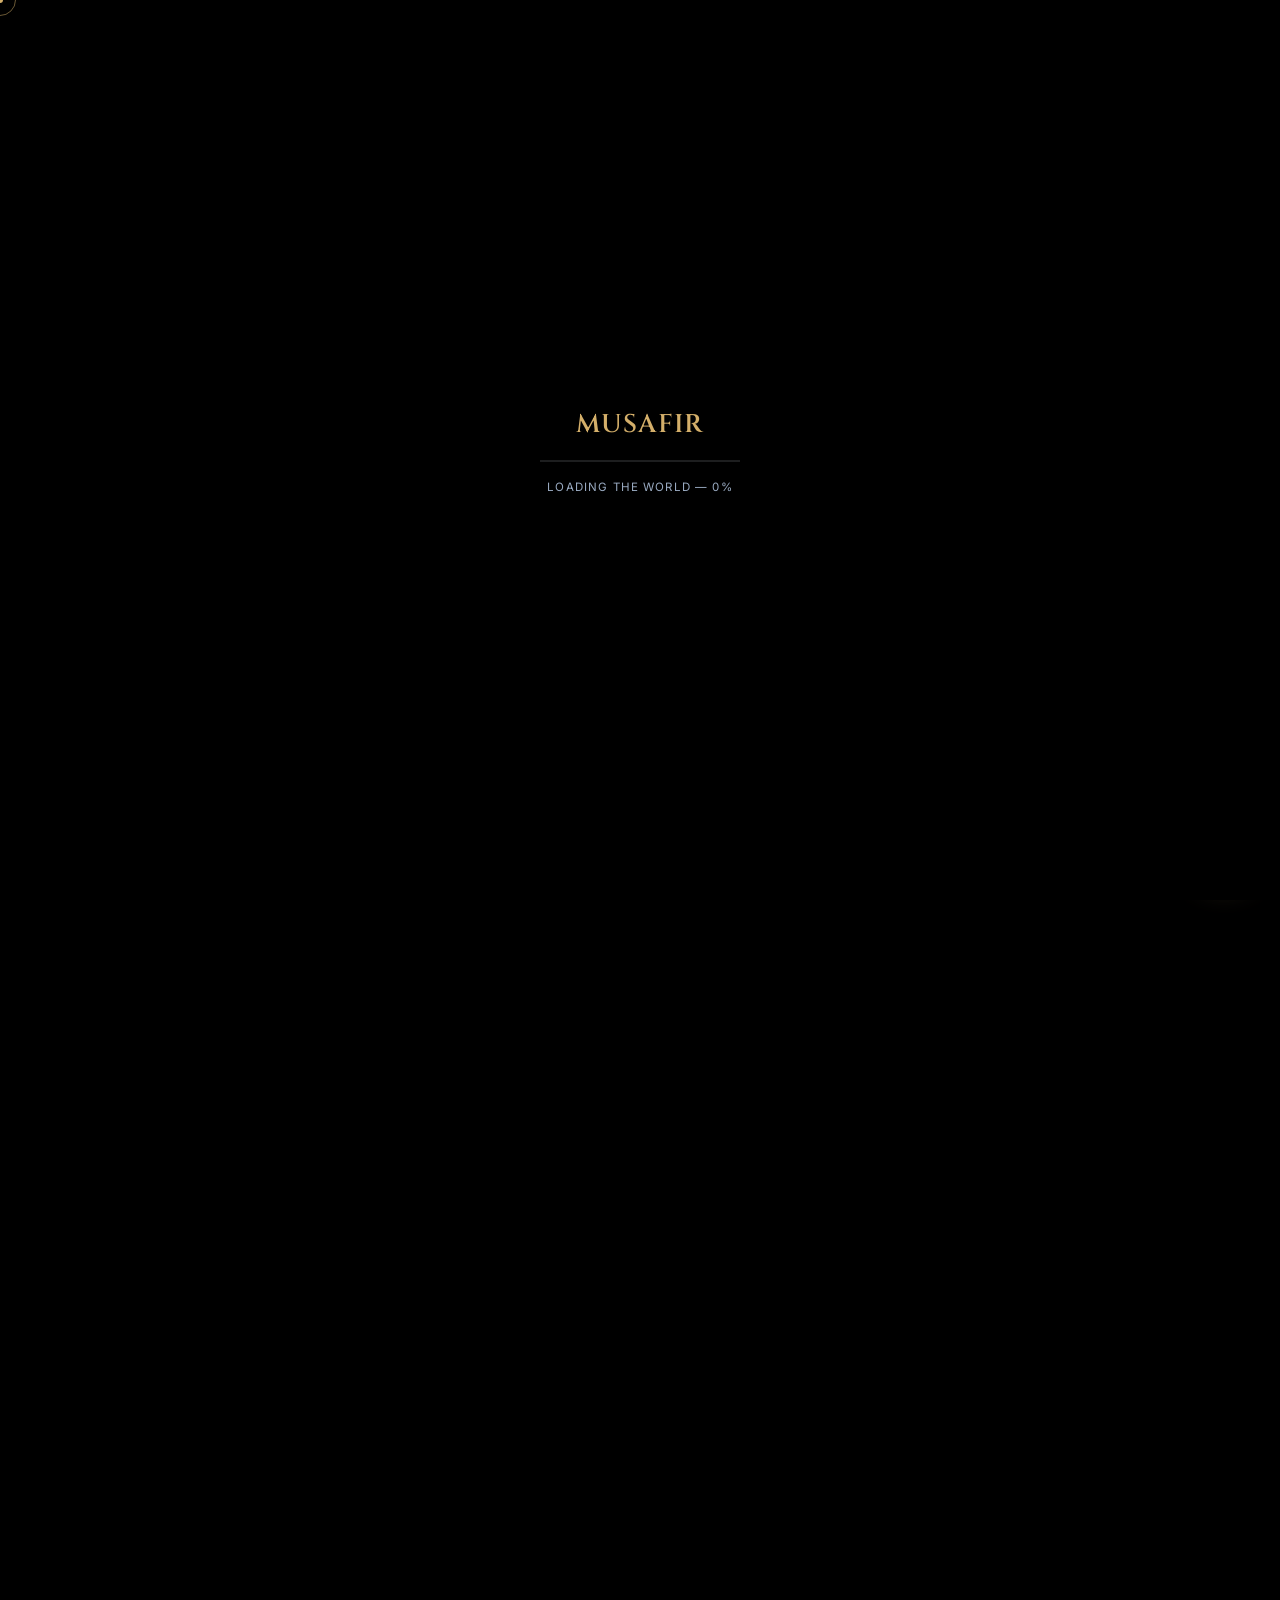
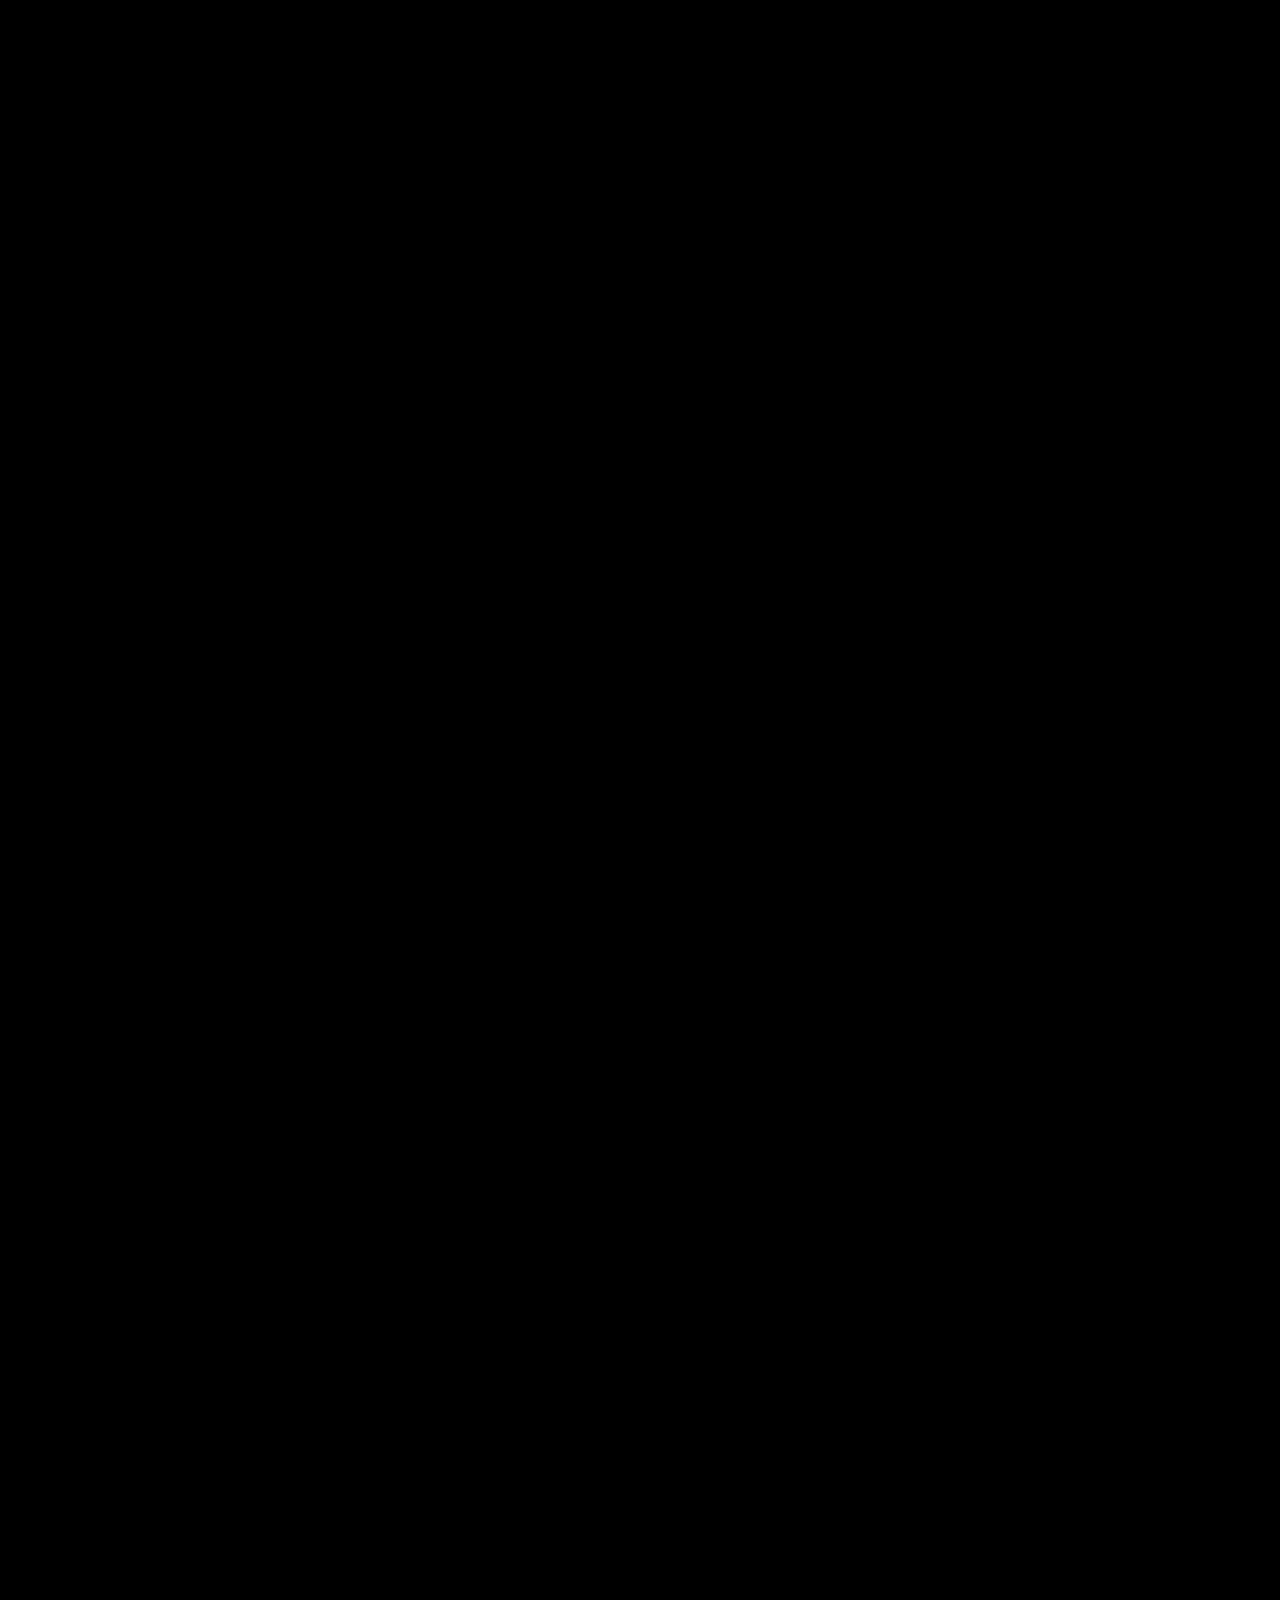
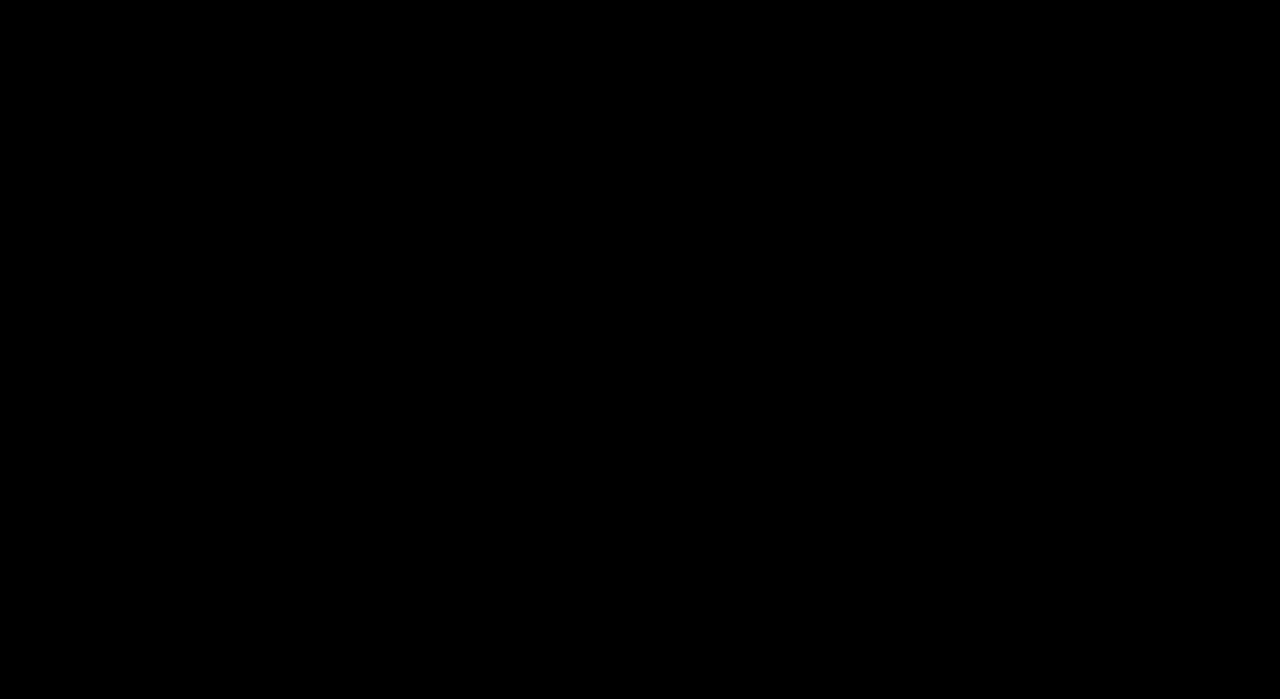
==== commit 9e50822e: "Add files via upload" ====
--- a/index.html
+++ b/index.html
@@ -193,6 +193,7 @@
   </nav>
 
   <section class="stage">
+    <div id="storm-fx" aria-hidden="true"><canvas></canvas></div>
     <div class="stage-copy">
       <div class="stage-eyebrow">WHERE WILL YOU GO?</div>
       <h1 class="stage-title">The world is<br><span class="gold-line">waiting.</span></h1>
@@ -231,7 +232,7 @@
 
   <section class="stats">
     <div class="stat-block"><div class="stat-num" id="statCountries">15</div><div class="stat-lbl">Places live on the globe</div></div>
-    <div class="stat-block"><div class="stat-num">8.3B+</div><div class="stat-lbl">Combined population mapped</div></div>
+    <div class="stat-block"><div class="stat-num">8.3B+</div><div class="stat-lbl">World population</div></div>
     <div class="stat-block"><div class="stat-num">12,400+</div><div class="stat-lbl">Explorers using Musafir</div></div>
     <div class="stat-block"><div class="stat-num">4.9<span style="font-size:1.1rem">/5</span></div><div class="stat-lbl">Average traveler rating</div></div>
   </section>
@@ -306,6 +307,23 @@
         <div class="reviewer"><div class="avatar">CO</div><div><div class="rname">Camila Oliveira</div><div class="rloc">São Paulo, Brazil</div></div></div>
       </div>
     </div>
+
+    <div class="rv-wrap">
+      <div class="rv-head"><div class="serif rv-title">Share your experience</div><div class="rv-summary" id="rvSummary"></div></div>
+      <form class="rv-form" id="rvForm" autocomplete="off">
+        <div class="rv-row">
+          <input id="rvName" maxlength="40" placeholder="Your name" required>
+          <input id="rvPlace" maxlength="50" placeholder="City, Country (optional)">
+        </div>
+        <div class="rv-stars" id="rvStars" role="group" aria-label="Your rating"><button type="button" data-v="1" aria-label="1 star">★</button><button type="button" data-v="2" aria-label="2 stars">★</button><button type="button" data-v="3" aria-label="3 stars">★</button><button type="button" data-v="4" aria-label="4 stars">★</button><button type="button" data-v="5" aria-label="5 stars">★</button></div>
+        <textarea id="rvText" maxlength="400" rows="3" placeholder="What did you notice? (max 400 characters)" required></textarea>
+        <input class="rv-hp" id="rvWeb" tabindex="-1" autocomplete="off" aria-hidden="true">
+        <div class="rv-photo-row"><label class="rv-photo-btn" for="rvPhotos">📷 Add photos (up to 3)</label><input type="file" id="rvPhotos" accept="image/*" multiple hidden><div class="rv-previews" id="rvPrev"></div></div>
+        <div class="rv-note">Reviews appear on the site after approval.</div>
+        <div class="rv-foot"><span class="rv-msg" id="rvMsg" role="status"></span><button type="submit" class="rv-btn" id="rvBtn">Post review</button></div>
+      </form>
+      <div class="review-grid rv-list" id="rvList"></div>
+    </div>
   </section>
 
   <footer>
--- a/style.css
+++ b/style.css
@@ -749,3 +749,52 @@
   .panel-eyebrow{display:block !important;font-size:.55rem !important;letter-spacing:.10em !important;margin-bottom:5px !important;color:var(--gold) !important;}
   .panel-title{margin-right:145px !important;}
 }
+
+/* ---------- STORM FX (top-left of the hero, above the heading) ---------- */
+#storm-fx{
+  position:absolute; left:0; top:0; width:min(74%,360px); height:124px;
+  z-index:1; pointer-events:none; overflow:hidden;
+  -webkit-mask-image:radial-gradient(ellipse 80% 95% at 28% 22%,#000 25%,transparent 100%);
+          mask-image:radial-gradient(ellipse 80% 95% at 28% 22%,#000 25%,transparent 100%);
+}
+@media(min-width:960px){ #storm-fx{ width:min(44%,520px); height:min(36vh,300px); } }
+#storm-fx:before{
+  content:""; position:absolute; inset:0;
+  background:radial-gradient(ellipse 75% 45% at 25% 2%,rgba(60,80,118,.5),rgba(28,38,62,.22) 55%,transparent 80%);
+  animation:stormBreath 9s ease-in-out infinite;
+}
+#storm-fx canvas{ position:absolute; inset:0; width:100%; height:100%; }
+@keyframes stormBreath{ 0%,100%{opacity:.7} 50%{opacity:1} }
+@media (prefers-reduced-motion:reduce){ #storm-fx{ display:none; } }
+
+/* ---------- REVIEWS: submit form + community list ---------- */
+.rv-wrap{ max-width:1100px; margin:64px auto 0; }
+.rv-head{ text-align:center; display:flex; flex-direction:column; gap:8px; align-items:center; margin-bottom:26px; }
+.rv-title{ font-size:clamp(1.3rem,2.6vw,1.7rem); }
+.rv-summary{ color:var(--gold); font-size:0.9rem; letter-spacing:.04em; min-height:1.2em; }
+.rv-form{ max-width:640px; margin:0 auto 40px; background:var(--glass); border:1px solid var(--line); border-radius:18px; padding:22px; display:flex; flex-direction:column; gap:14px; }
+.rv-row{ display:grid; grid-template-columns:1fr 1fr; gap:12px; }
+.rv-form input,.rv-form textarea{ width:100%; background:rgba(255,255,255,.04); border:1px solid var(--line); border-radius:12px; padding:12px 14px; color:var(--ink); font:inherit; font-size:.92rem; outline:none; resize:vertical; }
+.rv-form input:focus,.rv-form textarea:focus{ border-color:var(--gold); }
+.rv-stars{ display:flex; gap:4px; }
+.rv-stars button{ background:none; border:0; padding:2px 4px; font-size:1.7rem; line-height:1; color:var(--ink-dim); cursor:pointer; transition:color .15s, transform .15s; }
+.rv-stars button.on,.rv-stars button:hover{ color:var(--gold); }
+.rv-stars button:active{ transform:scale(.9); }
+.rv-hp{ position:absolute !important; left:-9999px; width:1px !important; height:1px; opacity:0; }
+.rv-foot{ display:flex; align-items:center; justify-content:space-between; gap:12px; flex-wrap:wrap; }
+.rv-msg{ font-size:.82rem; color:var(--gold); flex:1; min-width:150px; }
+.rv-msg.err{ color:#ff8a80; }
+.rv-btn{ background:linear-gradient(135deg,var(--gold),var(--gold-dim)); color:#04140f; border:0; border-radius:999px; padding:11px 26px; font-weight:700; font-size:.88rem; cursor:pointer; }
+.rv-btn:disabled{ opacity:.55; cursor:default; }
+@media(max-width:560px){ .rv-row{ grid-template-columns:1fr; } }
+
+.rv-photo-row{ display:flex; align-items:center; gap:12px; flex-wrap:wrap; }
+.rv-photo-btn{ border:1px dashed var(--line); border-radius:999px; padding:9px 16px; font-size:.84rem; color:var(--ink-dim); cursor:pointer; }
+.rv-photo-btn:hover{ border-color:var(--gold); color:var(--gold); }
+.rv-previews{ display:flex; gap:8px; }
+.rv-previews div{ position:relative; }
+.rv-previews img{ width:56px; height:56px; object-fit:cover; border-radius:10px; display:block; }
+.rv-previews button{ position:absolute; top:-6px; right:-6px; width:20px; height:20px; border-radius:50%; border:0; background:#000c; color:#fff; font-size:12px; line-height:20px; padding:0; cursor:pointer; }
+.rv-note{ font-size:.78rem; color:var(--ink-dim); }
+.rv-photos{ display:flex; gap:8px; flex-wrap:wrap; }
+.rv-photos img{ height:84px; width:auto; max-width:100%; border-radius:10px; object-fit:cover; display:block; }
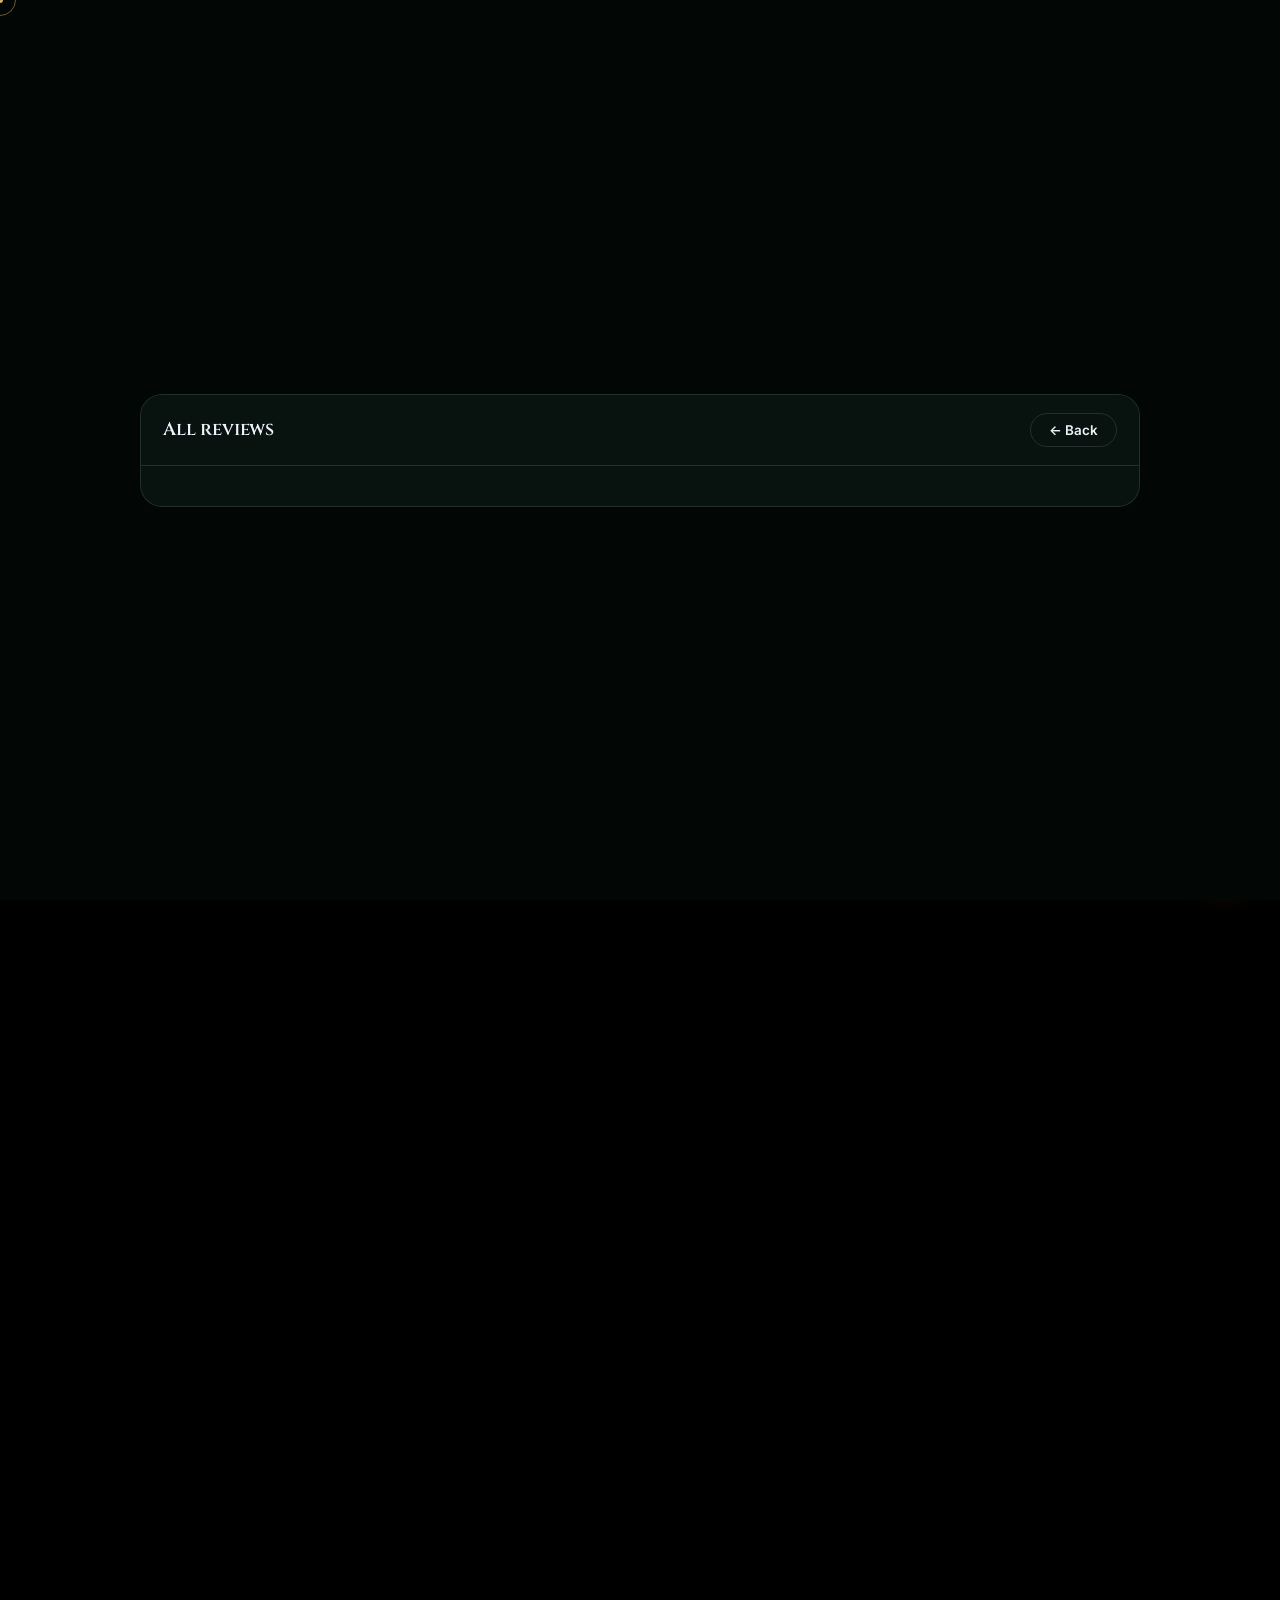
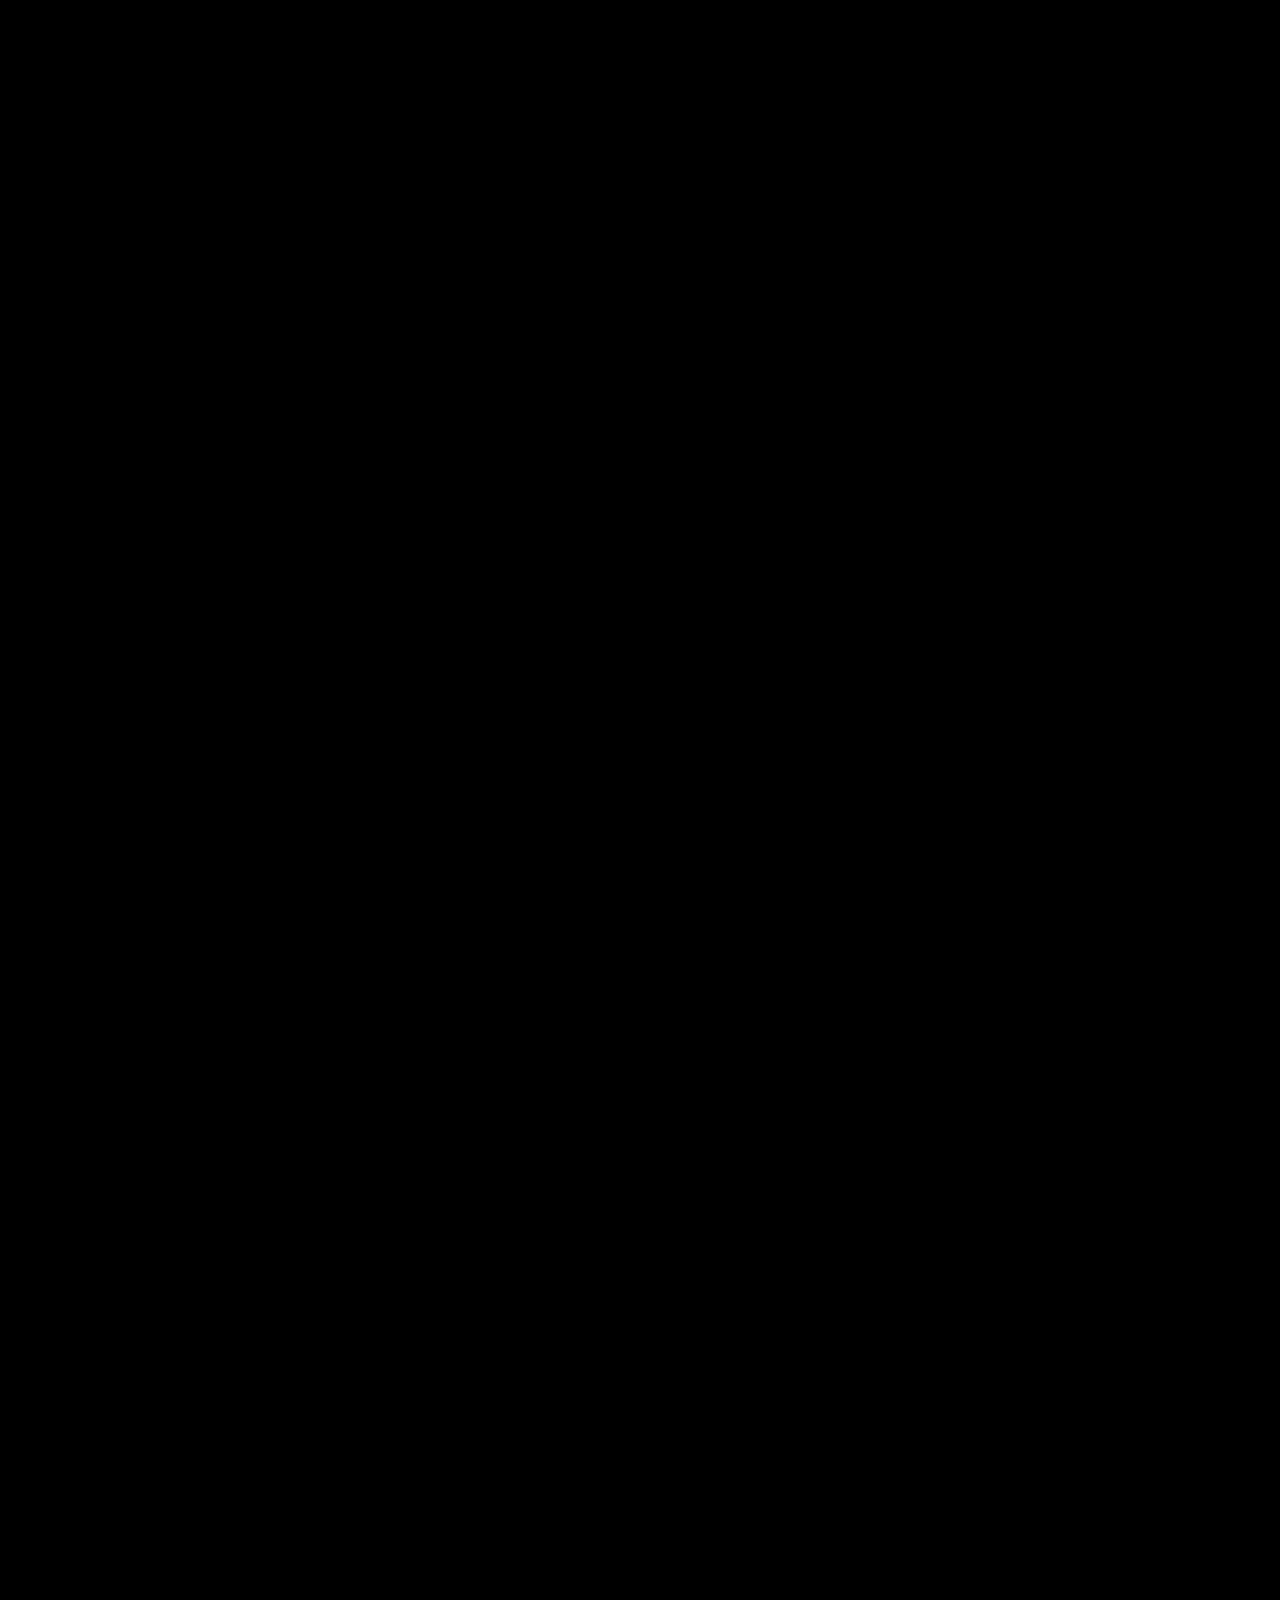
==== commit 3003dbc6: "Add files via upload" ====
--- a/index.html
+++ b/index.html
@@ -275,40 +275,9 @@
       <div class="stage-eyebrow">TRAVELERS SAY</div>
       <h2 class="serif">What people notice first</h2>
     </div>
-    <div class="review-grid">
-      <div class="review-card">
-        <div class="stars">★★★★★</div>
-        <p>"Spun the globe, landed on Iceland, and the local time plus the photo made it feel real before I'd even booked anything."</p>
-        <div class="reviewer"><div class="avatar">RS</div><div><div class="rname">Ritika Sharma</div><div class="rloc">Delhi, India</div></div></div>
-      </div>
-      <div class="review-card">
-        <div class="stars">★★★★★</div>
-        <p>"Cleanest travel concept site I've used this year. The drag-to-rotate globe alone is worth the visit."</p>
-        <div class="reviewer"><div class="avatar">DC</div><div><div class="rname">Daniel Cole</div><div class="rloc">London, UK</div></div></div>
-      </div>
-      <div class="review-card">
-        <div class="stars">★★★★☆</div>
-        <p>"Asked the Musafir AI about the Maldives and it answered faster and better than most travel agents I've called."</p>
-        <div class="reviewer"><div class="avatar">MN</div><div><div class="rname">Meera Nair</div><div class="rloc">Bengaluru, India</div></div></div>
-      </div>
-      <div class="review-card">
-        <div class="stars">★★★★★</div>
-        <p>"Our team at HCLTech uses this to scout destinations for offsites — the live weather and timezone data saves us a dozen separate searches."</p>
-        <div class="reviewer"><div class="avatar">VA</div><div><div class="rname">Vikram Anand</div><div class="rloc">HCLTech, Delhi, India</div></div></div>
-      </div>
-      <div class="review-card">
-        <div class="stars">★★★★★</div>
-        <p>"I work in travel tech myself and still got surprised — dragging the globe to find a country feels more natural than typing a search box ever did."</p>
-        <div class="reviewer"><div class="avatar">YT</div><div><div class="rname">Yuki Tanaka</div><div class="rloc">Osaka, Japan</div></div></div>
-      </div>
-      <div class="review-card">
-        <div class="stars">★★★★★</div>
-        <p>"Found Iguaçu Falls on the globe before I even knew it bordered my own country. Small detail, but it made the whole site feel alive."</p>
-        <div class="reviewer"><div class="avatar">CO</div><div><div class="rname">Camila Oliveira</div><div class="rloc">São Paulo, Brazil</div></div></div>
-      </div>
-    </div>
 
     <div class="rv-wrap">
+      <div class="review-grid rv-list" id="rvList"></div>
       <div class="rv-head"><div class="serif rv-title">Share your experience</div><div class="rv-summary" id="rvSummary"></div></div>
       <form class="rv-form" id="rvForm" autocomplete="off">
         <div class="rv-row">
@@ -322,9 +291,21 @@
         <div class="rv-note">Reviews appear on the site after approval.</div>
         <div class="rv-foot"><span class="rv-msg" id="rvMsg" role="status"></span><button type="submit" class="rv-btn" id="rvBtn">Post review</button></div>
       </form>
-      <div class="review-grid rv-list" id="rvList"></div>
+      <div class="rv-more-wrap" id="rvMoreWrap" hidden>
+        <button type="button" class="rv-more-btn" id="rvMoreBtn"></button>
+      </div>
     </div>
   </section>
+
+  <div class="rv-modal" id="rvModal" hidden>
+    <div class="rv-modal-inner">
+      <div class="rv-modal-head">
+        <div class="serif rv-title" id="rvModalTitle">All reviews</div>
+        <button type="button" class="rv-modal-close" id="rvModalClose">← Back</button>
+      </div>
+      <div class="review-grid rv-list" id="rvModalList"></div>
+    </div>
+  </div>
 
   <footer>
     <div>© 2026 Musafir. All rights reserved.</div>
--- a/style.css
+++ b/style.css
@@ -798,3 +798,16 @@
 .rv-note{ font-size:.78rem; color:var(--ink-dim); }
 .rv-photos{ display:flex; gap:8px; flex-wrap:wrap; }
 .rv-photos img{ height:84px; width:auto; max-width:100%; border-radius:10px; object-fit:cover; display:block; }
+
+.rv-more-wrap{ margin-top:22px; text-align:center; }
+.rv-more-btn{ background:transparent; border:1px solid var(--line); color:var(--gold); border-radius:999px; padding:11px 26px; font-weight:600; font-size:.86rem; cursor:pointer; transition:border-color .15s, background .15s; }
+.rv-more-btn:hover{ border-color:var(--gold); background:rgba(255,255,255,.04); }
+
+.rv-modal{ position:fixed; inset:0; z-index:999; background:rgba(3,8,7,.78); backdrop-filter:blur(6px); display:flex; align-items:flex-end; justify-content:center; }
+@media(min-width:720px){ .rv-modal{ align-items:center; } }
+.rv-modal-inner{ width:100%; max-width:1000px; max-height:min(82vh,780px); background:#08120f; border:1px solid var(--line); border-radius:22px 22px 0 0; padding:22px; overflow-y:auto; -webkit-overflow-scrolling:touch; }
+@media(min-width:720px){ .rv-modal-inner{ border-radius:22px; max-height:80vh; } }
+.rv-modal-head{ position:sticky; top:-22px; margin:-22px -22px 18px; padding:18px 22px; background:#08120f; display:flex; align-items:center; justify-content:space-between; gap:12px; border-bottom:1px solid var(--line); z-index:1; }
+.rv-modal-head .rv-title{ font-size:1.15rem; }
+.rv-modal-close{ background:transparent; border:1px solid var(--line); color:var(--ink); border-radius:999px; padding:8px 18px; font-size:.84rem; font-weight:600; cursor:pointer; white-space:nowrap; }
+.rv-modal-close:hover{ border-color:var(--gold); color:var(--gold); }
